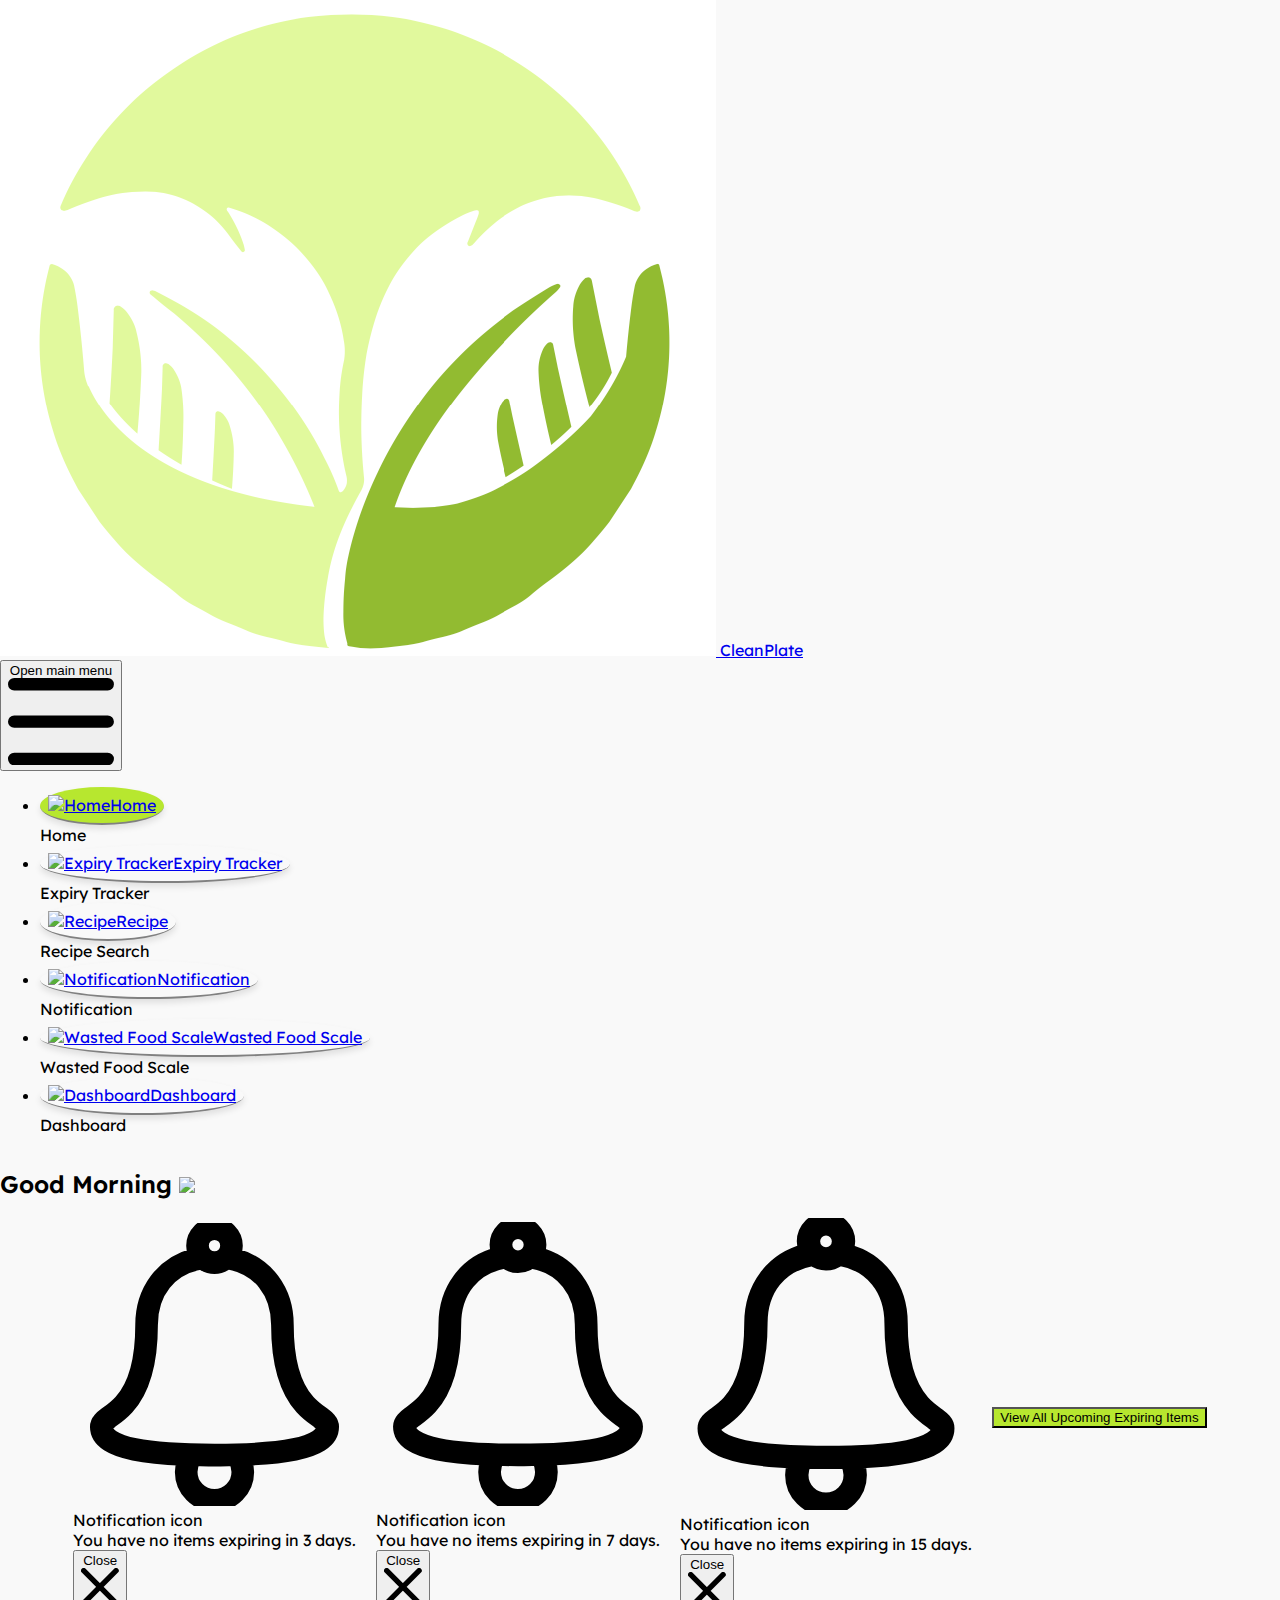
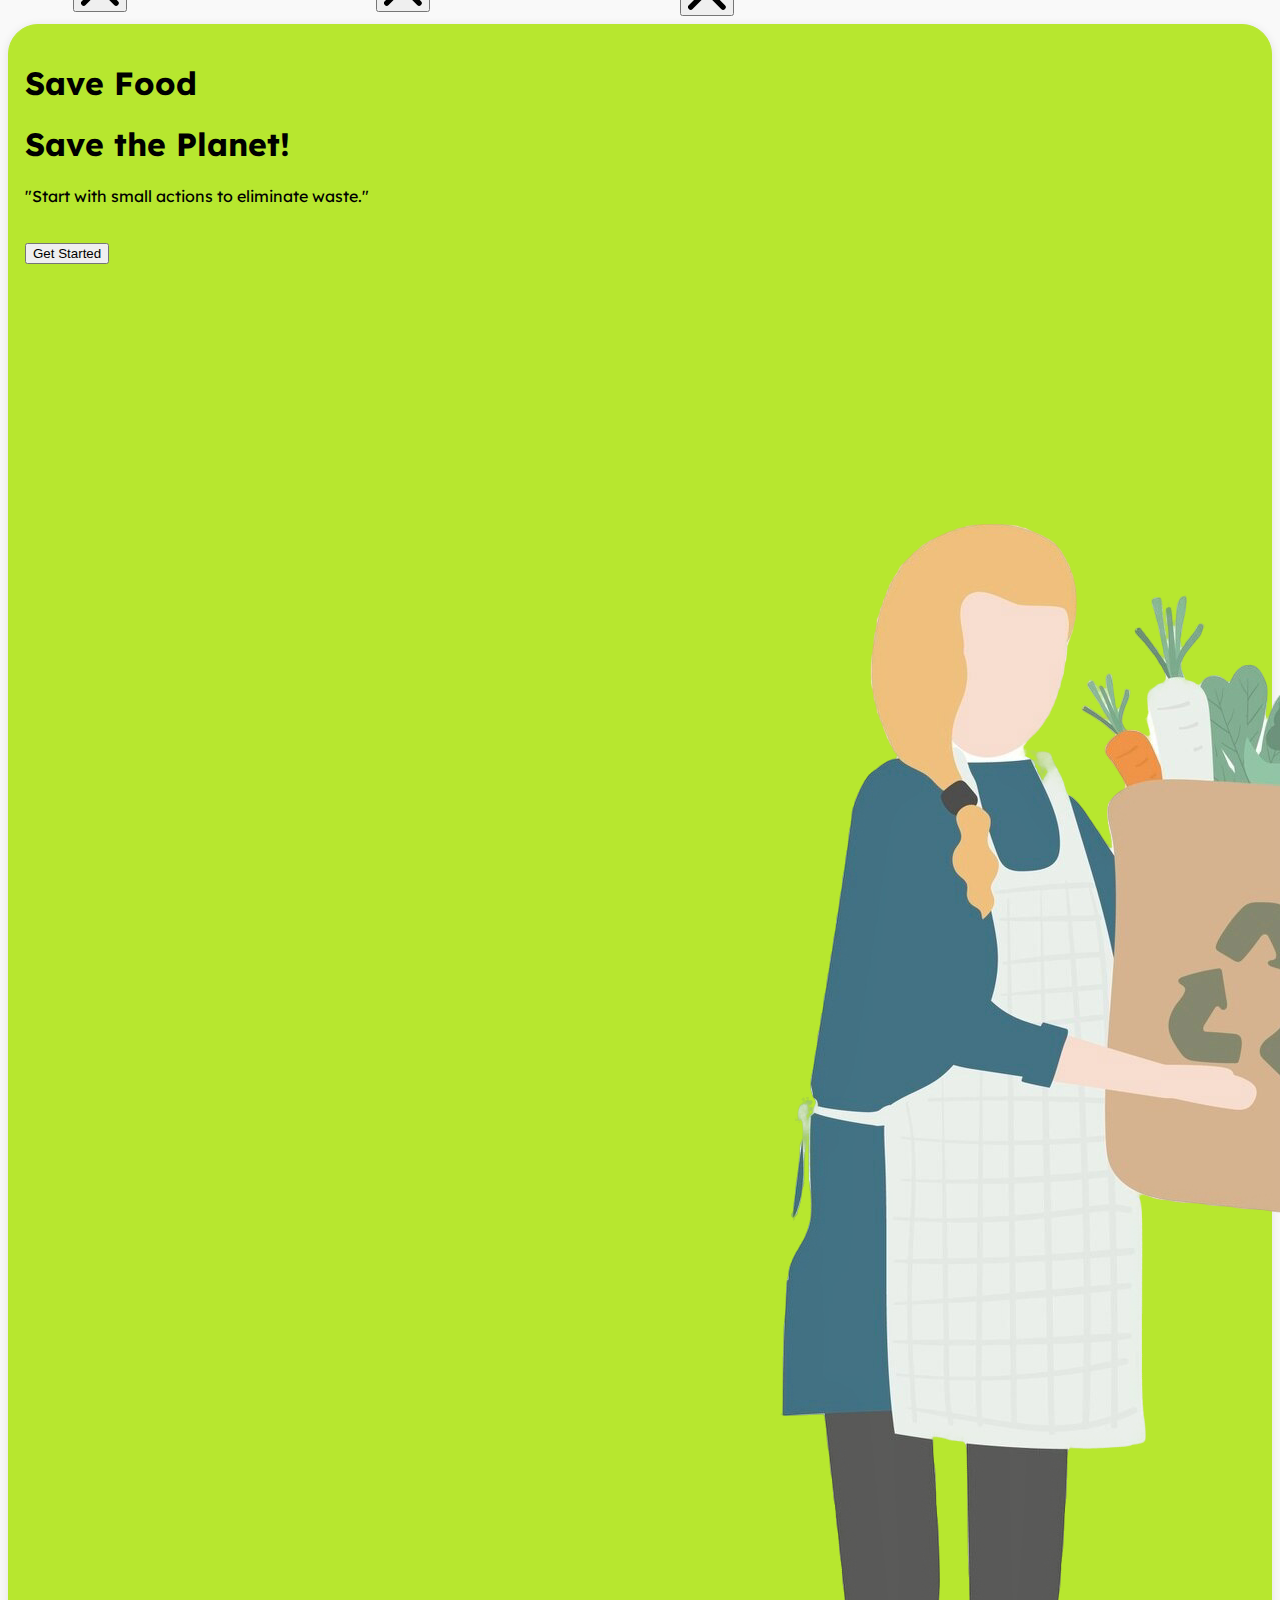
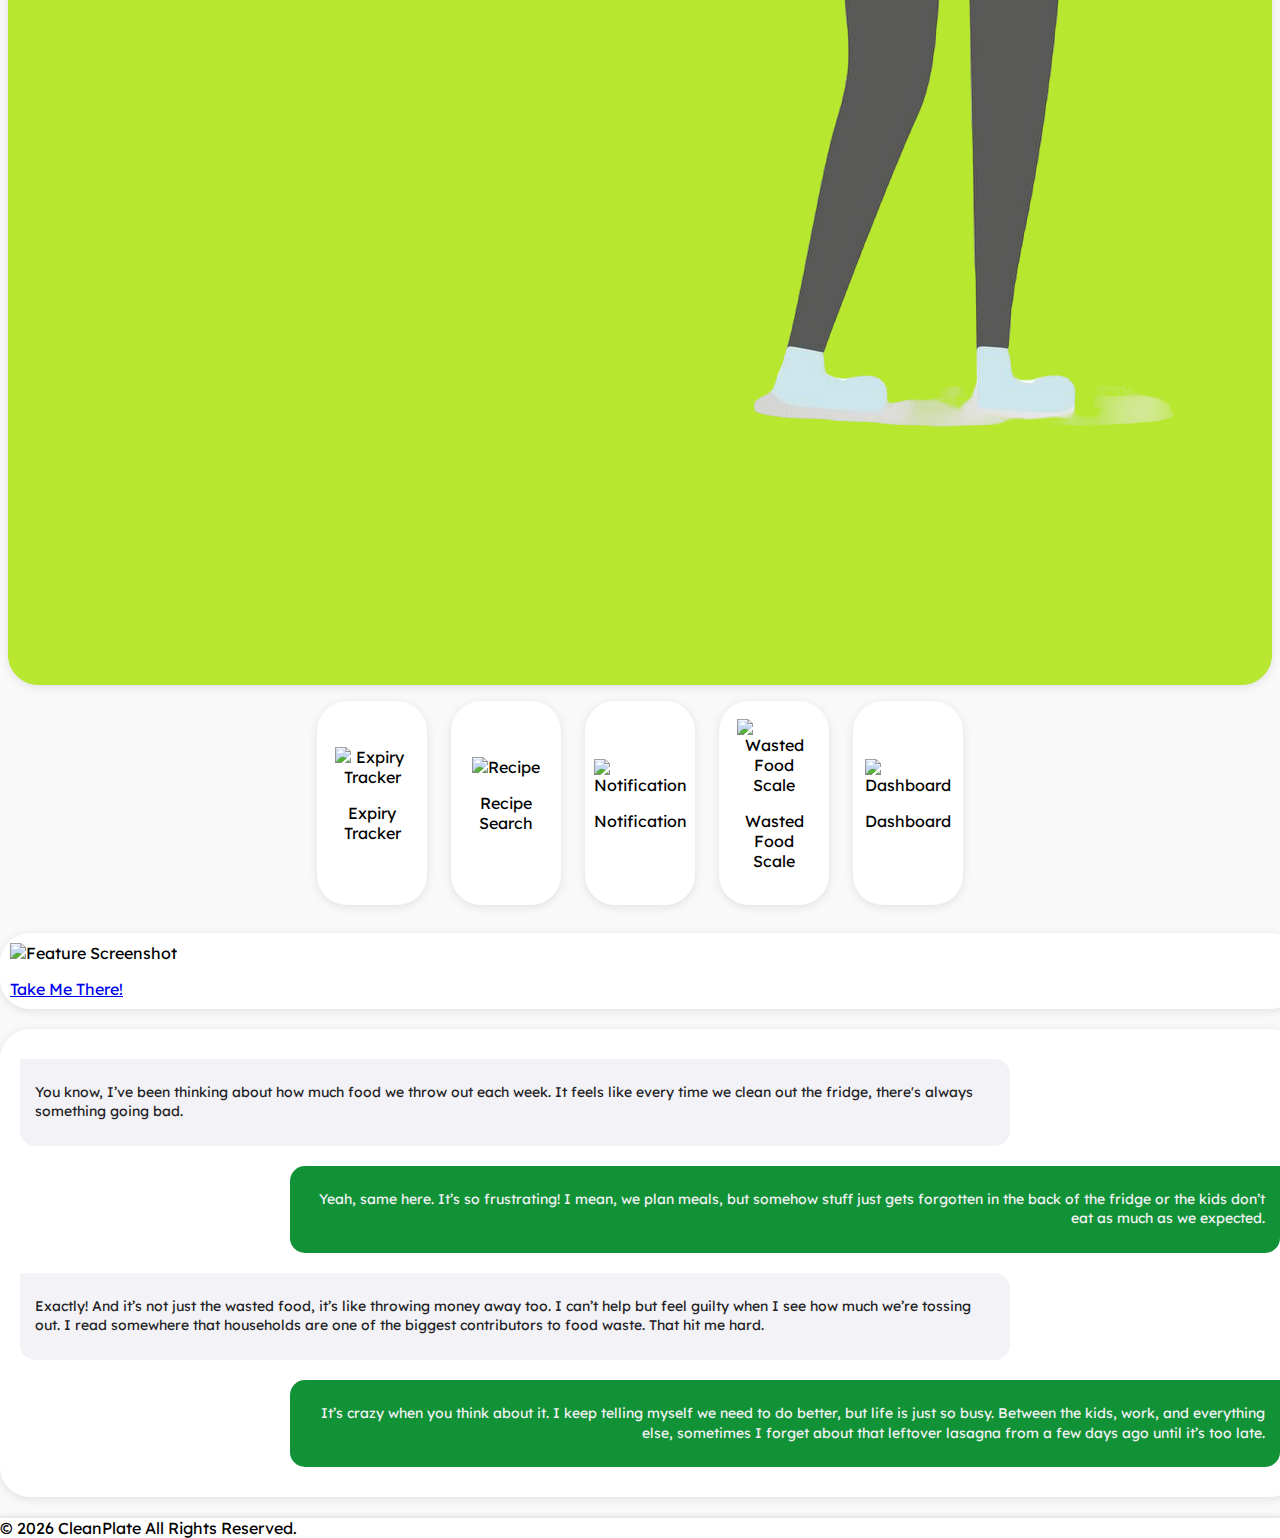
==== html/index.html @ 157cd1b8 "Initial Version for Wasted Food Scale" ====
<!DOCTYPE html>
<html lang="en">
  <head>
    <meta charset="UTF-8" />
    <meta name="viewport" content="width=device-width, initial-scale=1.0" />
    <link
      rel="apple-touch-icon"
      sizes="180x180"
      href="../favicon/apple-touch-icon.png"
    />
    <link
      rel="icon"
      type="image/png"
      sizes="32x32"
      href="../favicon/favicon-32x32.png"
    />
    <link
      rel="icon"
      type="image/png"
      sizes="16x16"
      href="../favicon/favicon-16x16.png"
    />
    <link rel="icon" type="image/x-icon" href="../favicon/favicon.ico" />
    <link
      href="https://fonts.googleapis.com/css?family=Lexend"
      rel="stylesheet"
    />
    <link
      href="https://cdn.jsdelivr.net/npm/flowbite@2.5.1/dist/flowbite.min.css"
      rel="stylesheet"
    />
    <link href="../css/styles.css" rel="stylesheet" />
    <title>Home - CleanPlate</title>
  </head>
  <body class="pt-10 sm:pt-24">
    <!-- Sticky Navigation Bar -->
    <nav
      class="bg-white fixed w-full z-20 top-0 start-0 border-b border-gray-200"
    >
      <div
        class="max-w-screen-xl flex flex-wrap items-center justify-between mx-auto p-4"
      >
        <a
          href="../html/index.html"
          class="flex items-center space-x-3 rtl:space-x-reverse"
        >
          <img src="../WEBSITE_LOGO.png" class="h-8" alt="Logo" />
          <span class="self-center text-2xl font-semibold whitespace-nowrap"
            >CleanPlate</span
          >
        </a>
        <div class="flex md:order-2 space-x-3 rtl:space-x-reverse">
          <button
            data-collapse-toggle="navbar-sticky"
            onclick="toggleMenu()"
            type="button"
            class="inline-flex items-center p-2 w-10 h-10 justify-center text-sm text-gray-500 rounded-lg md:hidden hover:bg-gray-100 focus:outline-none focus:ring-2 focus:ring-gray-200"
            aria-controls="navbar-sticky"
            aria-expanded="false"
          >
            <span class="sr-only">Open main menu</span>
            <svg
              class="w-5 h-5"
              aria-hidden="true"
              xmlns="http://www.w3.org/2000/svg"
              fill="none"
              viewBox="0 0 17 14"
            >
              <path
                stroke="currentColor"
                stroke-linecap="round"
                stroke-linejoin="round"
                stroke-width="2"
                d="M1 1h15M1 7h15M1 13h15"
              />
            </svg>
          </button>
        </div>
        <div
          class="items-center justify-between hidden w-full md:flex md:w-auto md:order-1"
          id="navbar-sticky"
        >
          <ul
            class="flex flex-col p-4 md:p-0 mt-4 font-medium border border-gray-100 rounded-lg bg-gray-50 md:space-x-8 rtl:space-x-reverse md:flex-row md:mt-0 md:border-0 md:bg-white"
          >
            <li class="relative group">
              <a
                href="../html/index.html"
                class="flex items-center space-x-2 py-2 px-3 md:p-0 nav-icon active"
              >
                <img
                  src="https://img.icons8.com/?size=100&id=73&format=png&color=000000"
                  class="w-6 h-6"
                  alt="Home"
                />
                <span class="block md:hidden text-center mt-2">Home</span>
              </a>
              <div
                class="absolute left-1/2 transform -translate-x-1/2 bottom-full mb-2 opacity-0 group-hover:opacity-100 transition-opacity bg-gray-800 text-white text-xs rounded-md py-1 px-2"
              >
                Home
              </div>
            </li>
            <li class="relative group">
              <a
                href="../html/expiry-date-tracker.html"
                class="flex items-center space-x-2 py-2 px-3 md:p-0 nav-icon"
              >
                <img
                  src="https://img.icons8.com/?size=100&id=283&format=png&color=000000"
                  class="w-6 h-6"
                  alt="Expiry Tracker"
                />
                <span class="block md:hidden text-center mt-2"
                  >Expiry Tracker</span
                >
              </a>
              <div
                class="absolute left-1/2 transform -translate-x-1/2 bottom-full mb-2 opacity-0 group-hover:opacity-100 transition-opacity bg-gray-800 text-white text-xs rounded-md py-1 px-2"
              >
                Expiry Tracker
              </div>
            </li>
            <li class="relative group">
              <a
                href="../html/recipe.html"
                class="flex items-center space-x-2 py-2 px-3 md:p-0 nav-icon"
              >
                <img
                  src="https://img.icons8.com/?size=100&id=idEQE7TsG0NA&format=png&color=000000"
                  class="w-6 h-6"
                  alt="Recipe"
                />
                <span class="block md:hidden text-center mt-2">Recipe</span>
              </a>
              <div
                class="absolute left-1/2 transform -translate-x-1/2 bottom-full mb-2 opacity-0 group-hover:opacity-100 transition-opacity bg-gray-800 text-white text-xs rounded-md py-1 px-2"
              >
                Recipe Search
              </div>
            </li>
            <li class="relative group">
              <a
                href="../html/notification.html"
                class="flex items-center space-x-2 py-2 px-3 md:p-0 nav-icon"
              >
                <img
                  src="https://img.icons8.com/?size=100&id=23&format=png&color=000000"
                  class="w-6 h-6"
                  alt="Notification"
                />
                <span class="block md:hidden text-center mt-2"
                  >Notification</span
                >
              </a>
              <div
                class="absolute left-1/2 transform -translate-x-1/2 bottom-full mb-2 opacity-0 group-hover:opacity-100 transition-opacity bg-gray-800 text-white text-xs rounded-md py-1 px-2"
              >
                Notification
              </div>
            </li>
            <li class="relative group">
              <a
                href="../html/wasted-food-scale.html"
                class="flex items-center space-x-2 py-2 px-3 md:p-0 nav-icon"
              >
                <img
                  src="https://img.icons8.com/?size=100w&id=XxG3TLBUs4k5&format=png&color=000000"
                  class="w-6 h-6"
                  alt="Wasted Food Scale"
                />
                <span class="block md:hidden text-center mt-2"
                  >Wasted Food Scale</span
                >
              </a>
              <div
                class="absolute left-1/2 transform -translate-x-1/2 bottom-full mb-2 opacity-0 group-hover:opacity-100 transition-opacity bg-gray-800 text-white text-xs rounded-md py-1 px-2"
              >
                Wasted Food Scale
              </div>
            </li>
            <li class="relative group">
              <a
                href="../html/dashboard.html"
                class="flex items-center space-x-2 py-2 px-3 md:p-0 nav-icon"
              >
                <img
                  src="https://img.icons8.com/?size=100&id=6rfR2m3WUfBr&format=png&color=000000"
                  class="w-6 h-6"
                  alt="Dashboard"
                />
                <span class="block md:hidden text-center mt-2">Dashboard</span>
              </a>
              <div
                class="absolute left-1/2 transform -translate-x-1/2 bottom-full mb-2 opacity-0 group-hover:opacity-100 transition-opacity bg-gray-800 text-white text-xs rounded-md py-1 px-2"
              >
                Dashboard
              </div>
            </li>
          </ul>
        </div>
      </div>
    </nav>

    <main class="container mx-auto mt-2 px-4 sm:px-8 flex-grow">
      <div
        id="greeting-container"
        class="mx-auto mt-10 sm:mt-16 sm:px-8 flex items-center space-x-2"
      >
        <div id="greeting" class="page-label text-xl font-bold"></div>
      </div>

      <div class="mx-auto sm:mt-16 sm:px-8">
        <div class="grid grid-cols-1 md:grid-cols-3">
          <!-- Notification + Wasted Food Scale-->
          <div class="col-span-1 mt-2 md:order-2 order-1">
            <div class="card-container mt-2">
              <!-- Day 3 Notification-->
              <div
                id="day3Notification"
                class="flex items-center w-full max-w-xs p-5 text-gray-500 bg-white rounded-lg shadow"
                role="alert"
              >
                <div
                  class="inline-flex items-center justify-center flex-shrink-0 w-10 h-10 text-green-500 bg-green-100 rounded-lg"
                >
                  <svg
                    xmlns="http://www.w3.org/2000/svg"
                    class="w-4 h-4"
                    viewBox="0 0 50 50"
                  >
                    <path
                      stroke="currentColor"
                      stroke-linecap="round"
                      stroke-linejoin="round"
                      stroke-width="2"
                      d="M 25 0 C 22.800781 0 21 1.800781 21 4 C 21 4.515625 21.101563 5.015625 21.28125 5.46875 C 15.65625 6.929688 12 11.816406 12 18 C 12 25.832031 10.078125 29.398438 8.25 31.40625 C 7.335938 32.410156 6.433594 33.019531 5.65625 33.59375 C 5.265625 33.878906 4.910156 34.164063 4.59375 34.53125 C 4.277344 34.898438 4 35.421875 4 36 C 4 37.375 4.84375 38.542969 6.03125 39.3125 C 7.21875 40.082031 8.777344 40.578125 10.65625 40.96875 C 13.09375 41.472656 16.101563 41.738281 19.40625 41.875 C 19.15625 42.539063 19 43.253906 19 44 C 19 47.300781 21.699219 50 25 50 C 28.300781 50 31 47.300781 31 44 C 31 43.25 30.847656 42.535156 30.59375 41.875 C 33.898438 41.738281 36.90625 41.472656 39.34375 40.96875 C 41.222656 40.578125 42.78125 40.082031 43.96875 39.3125 C 45.15625 38.542969 46 37.375 46 36 C 46 35.421875 45.722656 34.898438 45.40625 34.53125 C 45.089844 34.164063 44.734375 33.878906 44.34375 33.59375 C 43.566406 33.019531 42.664063 32.410156 41.75 31.40625 C 39.921875 29.398438 38 25.832031 38 18 C 38 11.820313 34.335938 6.9375 28.71875 5.46875 C 28.898438 5.015625 29 4.515625 29 4 C 29 1.800781 27.199219 0 25 0 Z M 25 2 C 26.117188 2 27 2.882813 27 4 C 27 5.117188 26.117188 6 25 6 C 23.882813 6 23 5.117188 23 4 C 23 2.882813 23.882813 2 25 2 Z M 27.34375 7.1875 C 32.675781 8.136719 36 12.257813 36 18 C 36 26.167969 38.078125 30.363281 40.25 32.75 C 41.335938 33.941406 42.433594 34.6875 43.15625 35.21875 C 43.515625 35.484375 43.785156 35.707031 43.90625 35.84375 C 44.027344 35.980469 44 35.96875 44 36 C 44 36.625 43.710938 37.082031 42.875 37.625 C 42.039063 38.167969 40.679688 38.671875 38.9375 39.03125 C 35.453125 39.753906 30.492188 40 25 40 C 19.507813 40 14.546875 39.753906 11.0625 39.03125 C 9.320313 38.671875 7.960938 38.167969 7.125 37.625 C 6.289063 37.082031 6 36.625 6 36 C 6 35.96875 5.972656 35.980469 6.09375 35.84375 C 6.214844 35.707031 6.484375 35.484375 6.84375 35.21875 C 7.566406 34.6875 8.664063 33.941406 9.75 32.75 C 11.921875 30.363281 14 26.167969 14 18 C 14 12.261719 17.328125 8.171875 22.65625 7.21875 C 23.320313 7.707031 24.121094 8 25 8 C 25.886719 8 26.679688 7.683594 27.34375 7.1875 Z M 21.5625 41.9375 C 22.683594 41.960938 23.824219 42 25 42 C 26.175781 42 27.316406 41.960938 28.4375 41.9375 C 28.792969 42.539063 29 43.25 29 44 C 29 46.222656 27.222656 48 25 48 C 22.777344 48 21 46.222656 21 44 C 21 43.242188 21.199219 42.539063 21.5625 41.9375 Z"
                    ></path>
                  </svg>
                  <span class="sr-only">Notification icon</span>
                </div>
                <div class="ms-3 text-sm font-normal" id="day3message"></div>
                <button
                  type="button"
                  class="ms-auto -mx-1.5 -my-1.5 bg-white text-gray-400 hover:text-gray-900 rounded-lg focus:ring-2 focus:ring-gray-300 p-1.5 hover:bg-gray-100 inline-flex items-center justify-center h-8 w-8"
                  data-dismiss-target="#day3Notification"
                  aria-label="Close"
                >
                  <span class="sr-only">Close</span>
                  <svg
                    class="w-3 h-3"
                    aria-hidden="true"
                    xmlns="http://www.w3.org/2000/svg"
                    fill="none"
                    viewBox="0 0 14 14"
                  >
                    <path
                      stroke="currentColor"
                      stroke-linecap="round"
                      stroke-linejoin="round"
                      stroke-width="2"
                      d="m1 1 6 6m0 0 6 6M7 7l6-6M7 7l-6 6"
                    />
                  </svg>
                </button>
              </div>

              <!-- Day 7 Notification-->
              <div
                id="day7Notification"
                class="flex items-center w-full max-w-xs p-5 text-gray-500 bg-white rounded-lg shadow"
                role="alert"
              >
                <div
                  class="inline-flex items-center justify-center flex-shrink-0 w-10 h-10 text-green-500 bg-green-100 rounded-lg"
                >
                  <svg
                    xmlns="http://www.w3.org/2000/svg"
                    class="w-4 h-4"
                    viewBox="0 0 50 50"
                  >
                    <path
                      stroke="currentColor"
                      stroke-linecap="round"
                      stroke-linejoin="round"
                      stroke-width="2"
                      d="M 25 0 C 22.800781 0 21 1.800781 21 4 C 21 4.515625 21.101563 5.015625 21.28125 5.46875 C 15.65625 6.929688 12 11.816406 12 18 C 12 25.832031 10.078125 29.398438 8.25 31.40625 C 7.335938 32.410156 6.433594 33.019531 5.65625 33.59375 C 5.265625 33.878906 4.910156 34.164063 4.59375 34.53125 C 4.277344 34.898438 4 35.421875 4 36 C 4 37.375 4.84375 38.542969 6.03125 39.3125 C 7.21875 40.082031 8.777344 40.578125 10.65625 40.96875 C 13.09375 41.472656 16.101563 41.738281 19.40625 41.875 C 19.15625 42.539063 19 43.253906 19 44 C 19 47.300781 21.699219 50 25 50 C 28.300781 50 31 47.300781 31 44 C 31 43.25 30.847656 42.535156 30.59375 41.875 C 33.898438 41.738281 36.90625 41.472656 39.34375 40.96875 C 41.222656 40.578125 42.78125 40.082031 43.96875 39.3125 C 45.15625 38.542969 46 37.375 46 36 C 46 35.421875 45.722656 34.898438 45.40625 34.53125 C 45.089844 34.164063 44.734375 33.878906 44.34375 33.59375 C 43.566406 33.019531 42.664063 32.410156 41.75 31.40625 C 39.921875 29.398438 38 25.832031 38 18 C 38 11.820313 34.335938 6.9375 28.71875 5.46875 C 28.898438 5.015625 29 4.515625 29 4 C 29 1.800781 27.199219 0 25 0 Z M 25 2 C 26.117188 2 27 2.882813 27 4 C 27 5.117188 26.117188 6 25 6 C 23.882813 6 23 5.117188 23 4 C 23 2.882813 23.882813 2 25 2 Z M 27.34375 7.1875 C 32.675781 8.136719 36 12.257813 36 18 C 36 26.167969 38.078125 30.363281 40.25 32.75 C 41.335938 33.941406 42.433594 34.6875 43.15625 35.21875 C 43.515625 35.484375 43.785156 35.707031 43.90625 35.84375 C 44.027344 35.980469 44 35.96875 44 36 C 44 36.625 43.710938 37.082031 42.875 37.625 C 42.039063 38.167969 40.679688 38.671875 38.9375 39.03125 C 35.453125 39.753906 30.492188 40 25 40 C 19.507813 40 14.546875 39.753906 11.0625 39.03125 C 9.320313 38.671875 7.960938 38.167969 7.125 37.625 C 6.289063 37.082031 6 36.625 6 36 C 6 35.96875 5.972656 35.980469 6.09375 35.84375 C 6.214844 35.707031 6.484375 35.484375 6.84375 35.21875 C 7.566406 34.6875 8.664063 33.941406 9.75 32.75 C 11.921875 30.363281 14 26.167969 14 18 C 14 12.261719 17.328125 8.171875 22.65625 7.21875 C 23.320313 7.707031 24.121094 8 25 8 C 25.886719 8 26.679688 7.683594 27.34375 7.1875 Z M 21.5625 41.9375 C 22.683594 41.960938 23.824219 42 25 42 C 26.175781 42 27.316406 41.960938 28.4375 41.9375 C 28.792969 42.539063 29 43.25 29 44 C 29 46.222656 27.222656 48 25 48 C 22.777344 48 21 46.222656 21 44 C 21 43.242188 21.199219 42.539063 21.5625 41.9375 Z"
                    ></path>
                  </svg>
                  <span class="sr-only">Notification icon</span>
                </div>
                <div class="ms-3 text-sm font-normal" id="day7message"></div>
                <button
                  type="button"
                  class="ms-auto -mx-1.5 -my-1.5 bg-white text-gray-400 hover:text-gray-900 rounded-lg focus:ring-2 focus:ring-gray-300 p-1.5 hover:bg-gray-100 inline-flex items-center justify-center h-8 w-8"
                  data-dismiss-target="#day7Notification"
                  aria-label="Close"
                >
                  <span class="sr-only">Close</span>
                  <svg
                    class="w-3 h-3"
                    aria-hidden="true"
                    xmlns="http://www.w3.org/2000/svg"
                    fill="none"
                    viewBox="0 0 14 14"
                  >
                    <path
                      stroke="currentColor"
                      stroke-linecap="round"
                      stroke-linejoin="round"
                      stroke-width="2"
                      d="m1 1 6 6m0 0 6 6M7 7l6-6M7 7l-6 6"
                    />
                  </svg>
                </button>
              </div>

              <!-- Day 15 Notification-->
              <div
                id="day15Notification"
                class="flex items-center w-full max-w-xs p-5 text-gray-500 bg-white rounded-lg shadow"
                role="alert"
              >
                <div
                  class="inline-flex items-center justify-center flex-shrink-0 w-10 h-10 text-green-500 bg-green-100 rounded-lg"
                >
                  <svg
                    xmlns="http://www.w3.org/2000/svg"
                    class="w-4 h-4"
                    viewBox="0 0 50 50"
                  >
                    <path
                      stroke="currentColor"
                      stroke-linecap="round"
                      stroke-linejoin="round"
                      stroke-width="2"
                      d="M 25 0 C 22.800781 0 21 1.800781 21 4 C 21 4.515625 21.101563 5.015625 21.28125 5.46875 C 15.65625 6.929688 12 11.816406 12 18 C 12 25.832031 10.078125 29.398438 8.25 31.40625 C 7.335938 32.410156 6.433594 33.019531 5.65625 33.59375 C 5.265625 33.878906 4.910156 34.164063 4.59375 34.53125 C 4.277344 34.898438 4 35.421875 4 36 C 4 37.375 4.84375 38.542969 6.03125 39.3125 C 7.21875 40.082031 8.777344 40.578125 10.65625 40.96875 C 13.09375 41.472656 16.101563 41.738281 19.40625 41.875 C 19.15625 42.539063 19 43.253906 19 44 C 19 47.300781 21.699219 50 25 50 C 28.300781 50 31 47.300781 31 44 C 31 43.25 30.847656 42.535156 30.59375 41.875 C 33.898438 41.738281 36.90625 41.472656 39.34375 40.96875 C 41.222656 40.578125 42.78125 40.082031 43.96875 39.3125 C 45.15625 38.542969 46 37.375 46 36 C 46 35.421875 45.722656 34.898438 45.40625 34.53125 C 45.089844 34.164063 44.734375 33.878906 44.34375 33.59375 C 43.566406 33.019531 42.664063 32.410156 41.75 31.40625 C 39.921875 29.398438 38 25.832031 38 18 C 38 11.820313 34.335938 6.9375 28.71875 5.46875 C 28.898438 5.015625 29 4.515625 29 4 C 29 1.800781 27.199219 0 25 0 Z M 25 2 C 26.117188 2 27 2.882813 27 4 C 27 5.117188 26.117188 6 25 6 C 23.882813 6 23 5.117188 23 4 C 23 2.882813 23.882813 2 25 2 Z M 27.34375 7.1875 C 32.675781 8.136719 36 12.257813 36 18 C 36 26.167969 38.078125 30.363281 40.25 32.75 C 41.335938 33.941406 42.433594 34.6875 43.15625 35.21875 C 43.515625 35.484375 43.785156 35.707031 43.90625 35.84375 C 44.027344 35.980469 44 35.96875 44 36 C 44 36.625 43.710938 37.082031 42.875 37.625 C 42.039063 38.167969 40.679688 38.671875 38.9375 39.03125 C 35.453125 39.753906 30.492188 40 25 40 C 19.507813 40 14.546875 39.753906 11.0625 39.03125 C 9.320313 38.671875 7.960938 38.167969 7.125 37.625 C 6.289063 37.082031 6 36.625 6 36 C 6 35.96875 5.972656 35.980469 6.09375 35.84375 C 6.214844 35.707031 6.484375 35.484375 6.84375 35.21875 C 7.566406 34.6875 8.664063 33.941406 9.75 32.75 C 11.921875 30.363281 14 26.167969 14 18 C 14 12.261719 17.328125 8.171875 22.65625 7.21875 C 23.320313 7.707031 24.121094 8 25 8 C 25.886719 8 26.679688 7.683594 27.34375 7.1875 Z M 21.5625 41.9375 C 22.683594 41.960938 23.824219 42 25 42 C 26.175781 42 27.316406 41.960938 28.4375 41.9375 C 28.792969 42.539063 29 43.25 29 44 C 29 46.222656 27.222656 48 25 48 C 22.777344 48 21 46.222656 21 44 C 21 43.242188 21.199219 42.539063 21.5625 41.9375 Z"
                    ></path>
                  </svg>
                  <span class="sr-only">Notification icon</span>
                </div>
                <div class="ms-3 text-sm font-normal" id="day15message"></div>
                <button
                  type="button"
                  class="ms-auto -mx-1.5 -my-1.5 bg-white text-gray-400 hover:text-gray-900 rounded-lg focus:ring-2 focus:ring-gray-300 p-1.5 hover:bg-gray-100 inline-flex items-center justify-center h-8 w-8"
                  data-dismiss-target="#day15Notification"
                  aria-label="Close"
                >
                  <span class="sr-only">Close</span>
                  <svg
                    class="w-3 h-3"
                    aria-hidden="true"
                    xmlns="http://www.w3.org/2000/svg"
                    fill="none"
                    viewBox="0 0 14 14"
                  >
                    <path
                      stroke="currentColor"
                      stroke-linecap="round"
                      stroke-linejoin="round"
                      stroke-width="2"
                      d="m1 1 6 6m0 0 6 6M7 7l6-6M7 7l-6 6"
                    />
                  </svg>
                </button>
              </div>

              <!-- Link to Notification -->
              <button
                id="notification-link"
                class="w-full lg:w-auto px-4 py-2 rounded-full border border-gray-300 text-sm font-medium mt-5"
                onclick="window.location.href='../html/notification.html'"
              >
                View All Upcoming Expiring Items
              </button>

              <!-- Wasted Food Scale -->
              <!-- <div id="wastedFoodScale" class="squareCard">
                wasted food scale
              </div> -->
            </div>
          </div>

          <!-- Banner + Features + Dialogs -->
          <div
            class="col-span-2 mt-2 flex flex-col items-center md:order-1 order-2"
          >
            <!-- Banner -->
            <div class="info-card w-full flex items-center justify-between">
              <div class="text-2xl font-bold p-5" style="width: 60%">
                <h1>Save Food</h1>
                <h1>Save the Planet!</h1>
                <p class="text-sm font-normal mt-2">
                  "Start with small actions to eliminate waste."
                </p>
                <br />
                <button
                  id="get-started"
                  class="text-gray-900 bg-white font-medium rounded-full text-lg px-5 py-2.5"
                  onclick="window.location.href='../html/dashboard.html'"
                >
                  Get Started
                </button>
              </div>
              <div style="width: 40%">
                <img
                  src="../static/illustration-human-avatar-with-environment.png"
                  alt="Banner"
                  class="max-w-full h-auto"
                />
              </div>
            </div>

            <!-- Features -->
            <div id="feature-list" class="w-full food-container">
              <!-- Expiry Tracker -->
              <div class="feature-card" data-feature="expiry-tracker">
                <div class="p-5">
                  <img
                    src="https://img.icons8.com/?size=100&id=283&format=png&color=000000"
                    class="w-6 h-6"
                    alt="Expiry Tracker"
                  />
                  <p class="text-sm mt-2">Expiry Tracker</p>
                </div>
              </div>

              <!-- Recipe Search -->
              <div class="feature-card" data-feature="recipe-search">
                <div class="p-5">
                  <img
                    src="https://img.icons8.com/?size=100&id=idEQE7TsG0NA&format=png&color=000000"
                    class="w-6 h-6"
                    alt="Recipe"
                  />
                  <p class="text-sm mt-2">Recipe Search</p>
                </div>
              </div>

              <!-- Notification -->
              <div class="feature-card" data-feature="notification">
                <div class="p-5">
                  <img
                    src="https://img.icons8.com/?size=100&id=23&format=png&color=000000"
                    class="w-6 h-6"
                    alt="Notification"
                  />
                  <p class="text-sm mt-2">Notification</p>
                </div>
              </div>

              <!-- Wasted Food Scale -->
              <div class="feature-card" data-feature="wastedFoodScale">
                <div class="p-5">
                  <img
                    src="https://img.icons8.com/?size=100w&id=XxG3TLBUs4k5&format=png&color=000000"
                    class="w-6 h-6"
                    alt="Wasted Food Scale"
                  />
                  <p class="text-sm mt-2">Wasted Food Scale</p>
                </div>
              </div>

              <!-- Dashboard -->
              <div class="feature-card" data-feature="dashboard">
                <div class="p-5">
                  <img
                    src="https://img.icons8.com/?size=100&id=6rfR2m3WUfBr&format=png&color=000000"
                    class="w-6 h-6"
                    alt="Dashboard"
                  />
                  <p class="text-sm mt-2">Dashboard</p>
                </div>
              </div>

              <!-- Shopping List -->
              <!-- <a href="" class="feature-card">
                  <div class="p-5">
                    <p class="text-sm mt-2">Shopping List</p>
                  </div>
                </a> -->
            </div>

            <!-- Feature Info Box -->
            <div
              id="feature-info-box"
              class="w-full p-5 mt-5 chat-container hidden"
            >
              <div class="flex flex-col lg:flex-row p-5">
                <div class="w-full lg:w-1/2 mb-4 lg:mb-0 md:order-2 order-1">
                  <img
                    id="feature-screenshot"
                    src=""
                    alt="Feature Screenshot"
                    class="w-full h-auto rounded-lg"
                  />
                </div>
                <div class="w-full lg:w-1/2 md:order-1 order-2">
                  <div class="text-center p-2 mb-5">
                    <p
                      id="feature-title"
                      class="sm:text-lg mb-4 text-xl font-bold text-gray-900 text-left"
                    ></p>
                    <ul
                      id="feature-description"
                      class="list-disc list-inside text-left space-y-2 text-sm"
                    ></ul>
                  </div>
                  <a
                    id="feature-link"
                    href="#"
                    class="w-full lg:w-auto px-4 py-2 rounded-full border border-gray-300 text-sm font-medium button"
                    >Take Me There!</a
                  >
                </div>
              </div>
            </div>

            <!-- Dialogs -->
            <div class="chat-container">
              <div class="chat-bubble user1">
                <p>
                  You know, I’ve been thinking about how much food we throw out
                  each week. It feels like every time we clean out the fridge,
                  there's always something going bad.
                </p>
              </div>

              <div class="chat-bubble user2">
                <p>
                  Yeah, same here. It’s so frustrating! I mean, we plan meals,
                  but somehow stuff just gets forgotten in the back of the
                  fridge or the kids don’t eat as much as we expected.
                </p>
              </div>

              <div class="chat-bubble user1">
                <p>
                  Exactly! And it’s not just the wasted food, it’s like throwing
                  money away too. I can’t help but feel guilty when I see how
                  much we’re tossing out. I read somewhere that households are
                  one of the biggest contributors to food waste. That hit me
                  hard.
                </p>
              </div>

              <div class="chat-bubble user2">
                <p>
                  It’s crazy when you think about it. I keep telling myself we
                  need to do better, but life is just so busy. Between the kids,
                  work, and everything else, sometimes I forget about that
                  leftover lasagna from a few days ago until it’s too late.
                </p>
              </div>
            </div>
          </div>
        </div>
      </div>
    </main>

    <footer
      class="left-0 z-20 w-full p-4 bg-white border-t border-gray-200 shadow md:flex md:items-center md:justify-between"
    >
      <span class="text-sm text-gray-500 sm:text-center">
        &copy; <span id="current-year"></span> CleanPlate All Rights Reserved.
      </span>
    </footer>

    <script>
      document.getElementById("current-year").textContent =
        new Date().getFullYear();
    </script>

    <!-- Script for importing Flowbite CSS -->
    <script src="https://cdn.jsdelivr.net/npm/flowbite@2.5.1/dist/flowbite.min.js"></script>
    <script src="../js/index.js"></script>
  </body>
</html>
---- css/styles.css ----
/* Global Styles */
body {
  background: #f9f9f9;
  font-family: "Lexend", Arial, Helvetica, sans-serif;
  font-style: normal;
  min-height: 100vh;
}

html,
body {
  height: 100%;
  margin: 0;
  padding: 0;
  display: flex;
  flex-direction: column;
}

main {
  flex-grow: 1;
}

footer {
  background-color: white;
  border-top: 1px solid #e5e7eb;
  box-shadow: 0 -1px 4px rgba(0, 0, 0, 0.1);
}

/* Navigation Icon */
.nav-icon {
  padding: 0.5rem;
  background-color: #f9f9f9;
  border-radius: 50%;
  box-shadow: 0 4px 6px rgba(0, 0, 0, 0.1);
  border-bottom: 2px solid gray;
  cursor: pointer;
  display: inline-flex;
  align-items: center;
  justify-content: center;
  transition: background-color 0.3s ease;
}

.nav-icon:hover,
.nav-icon.active {
  background-color: #b7e72f;
}

@media (max-width: 1024px) {
  .nav-icon {
    background-color: transparent;
    box-shadow: none;
    border-radius: 0;
    padding: 0.5rem 0;
  }

  .nav-icon:hover,
  .nav-icon.active {
    background-color: transparent;
  }
}

/* Page Label */
.page-label {
  font-weight: 600;
  font-size: 24px;
  line-height: 35px;
}

/* Card Styles */
.card,
.food-list-card,
.ingredient-card,
.feature-card {
  border-radius: 30px;
  background: #ffffff;
  box-shadow: 0px 2px 10px rgba(0, 0, 0, 0.1);
  transition: background 0.3s ease;
  box-sizing: border-box;
  margin: 8px;
  padding: 16px;
  text-align: center;
  overflow: hidden;
  flex: 0 0 auto;
  border: 2px solid transparent;
}

.info-card {
  border-radius: 30px;
  background: #b7e72f;
  box-shadow: 0px 2px 10px rgba(0, 0, 0, 0.1);
  transition: background 0.3s ease;
  border: 1px solid #b7e72f;
  margin: 8px;
  padding: 16px;
}

.card {
  width: 240px;
  min-height: 300px;
}

.food-list-card {
  width: 180px;
  min-height: 240px;
}

.ingredient-card,
.feature-card {
  width: 110px;
  min-height: 140px;
  display: flex;
  flex-direction: column;
  align-items: center;
  justify-content: center;
  position: relative;
}

.feature-card {
  cursor: pointer;
}

.card:hover,
.food-list-card:hover,
.ingredient-card:hover {
  border: 2px solid #b7e72f;
  box-shadow: 0px 2px 10px rgba(0, 0, 0, 0.1);
}

.ingredient-card.selected,
.feature-card:hover {
  background-color: #b7e72f;
  box-shadow: 0px 2px 10px rgba(0, 0, 0, 0.1);
}

.image-container {
  display: flex;
  justify-content: center;
  overflow: hidden;
}

.image-container img {
  max-height: 200px;
  height: auto;
  width: auto;
}

.food-list-card .image-container img {
  max-height: 150px;
  height: 50px;
  width: 50px;
}

/* Ingredient Card Elements */
.ingredient-card .p-5,
.feature-card .p-5 {
  display: flex;
  flex-direction: column;
  align-items: center;
  justify-content: center;
  text-align: center;
}

.ingredient-card img {
  width: 30px;
  height: 30px;
}

.ingredient-btn img {
  width: 24px;
  height: 24px;
}

/* Food Container */
.food-container {
  display: flex;
  flex-wrap: wrap;
  gap: 8px;
  justify-content: center;
}

/* Reminder */
.reminder {
  background: rgba(227, 3, 3, 0.06);
  color: #fb8080;
  border-radius: 30px;
  padding: 10px;
}

/* Category Label */
.category-label {
  background: rgba(152, 227, 3, 0.152);
  color: #212124;
  border-radius: 30px;
  padding: 10px;
}

/* Text Styles */
.text {
  font-weight: 500;
  font-size: 18px;
  line-height: 22px;
  color: #322c2c;
}

.sub-text {
  font-weight: 400;
  font-size: 16px;
  line-height: 20px;
  color: #858585;
}

/* Expiry Date Tracker */
.input {
  background: #fdfdfd;
  border-radius: 30px;
  align-items: center;
  justify-content: center;
  width: 100%;
  max-width: 400px;
}

.input-box {
  padding: 1rem;
  box-shadow: 0px 2px 10px rgba(0, 0, 0, 0.1);
  border: none;
  cursor: pointer;
  display: inline-flex;
  align-items: center;
  justify-content: center;
  transition: background-color 0.3s ease;
  width: 100%;
  max-width: 150px;
  height: 150px;
  background: #d9d9d93d;
  border-radius: 10px;
}

.food-item {
  background: #e1f99c;
  border-radius: 30px;
  align-items: center;
  justify-content: center;
  width: 100%;
  max-width: 400px;
}

.identified-box {
  background: #cdea78;
  padding: 1rem;
  border-radius: 50%;
  box-shadow: 0px 2px 10px rgba(0, 0, 0, 0.1);
  border: none;
  cursor: pointer;
  display: inline-flex;
  align-items: center;
  justify-content: center;
  transition: background-color 0.3s ease;
}

/* Shelf Label */
.shelf-label {
  padding: 0.5rem;
  background: #b7e72fba;
  border-radius: 30px;
  width: 50%;
  align-items: center;
  justify-content: center;
}

/* Ingredient Button */
.ingredient {
  padding: 0.5rem;
  background-color: #f9f9f9;
  border-radius: 50%;
  box-shadow: 0px 2px 10px rgba(0, 0, 0, 0.1);
  border-bottom: 2px solid gray;
  cursor: pointer;
  display: inline-flex;
  align-items: center;
  justify-content: center;
  transition: background-color 0.3s ease;
}

.ingredient:hover,
.search-btn:hover,
.pageBtn:hover,
.ingredient:active,
#scanBarcodeBtn.selected,
#uploadReceiptBtn.selected,
#uploadBarcodeBtn.selected,
#cardViewBtn.selected,
#tableViewBtn.selected,
.pageBtn.selected,
#todayButton:hover,
#dailyViewBtn.selected,
#weeklyViewBtn.selected,
#monthlyViewBtn.selected,
#prevBtn:hover,
#nextBtn:hover,
#today.selected,
#day3btn.selected,
#day15btn.selected,
.button:hover,
.button404:hover,
#foodRecognitionBtn.selected,
#notification-link,
.feature-card.selected {
  background-color: #b7e72f;
}

#monthlyViewBtn:hover,
#weeklyViewBtn:hover,
#dailyViewBtn:hover,
#today:hover,
#day3btn:hover,
#day15btn:hover {
  border: 1px solid #b7e72f;
}

#get-started:hover {
  background: #e1f99c;
}

#notification-link:hover {
  background: white;
  border: 1px solid #b7e72f;
}

/* Upload / Scan */
#video,
#canvas {
  display: none;
  width: 100%;
  max-width: 500px;
}

#options {
  display: flex;
  flex-direction: column;
  align-items: center;
  gap: 10px;
}

/* Responsive File Input and Take Photo Button */
@media (max-width: 640px) {
  #fileInput,
  #takePhotoBtn {
    display: block;
  }
}

.search-btn {
  padding: 0.5rem;
  background-color: #f9f9f9;
  border-radius: 50%;
  box-shadow: 0px 2px 10px rgba(0, 0, 0, 0.1);
  border-bottom: 2px solid gray;
  cursor: pointer;
  display: inline-flex;
  align-items: center;
  justify-content: center;
  transition: background-color 0.3s ease;
}

/* Calendar */
.calendar-grid {
  min-height: 128px;
}

.today {
  background: #b7e72f;
}

#popup-content {
  max-height: 400px;
  overflow-y: auto;
  padding: 16px;
  margin: 16px;
}

.badgeBtn:hover {
  background-color: rgb(185 28 28);
}

.button404 {
  min-width: 150px;
  text-align: center;
}

.upcoming-expiring {
  background: #e9f5db;
}

.chat-container {
  width: 100%;
  margin: 20px auto;
  padding: 10px;
  background-color: white;
  border-radius: 30px;
  box-shadow: 0px 2px 10px rgba(0, 0, 0, 0.1);
}

.chat-bubble {
  max-width: 75%;
  padding: 10px 15px;
  margin: 20px 0;
  border-radius: 15px;
  font-size: 14px;
  line-height: 1.4;
  position: relative;
}

.user1 {
  background-color: #f3f2f7;
  color: #212124;
  align-self: flex-start;
  border-top-left-radius: 0;
  text-align: left;
  margin-left: 10px;
}

.user2 {
  background-color: #119236;
  color: #f3f2f7;
  align-self: flex-end;
  border-top-right-radius: 0;
  text-align: right;
  margin-left: auto;
  margin-right: 10px;
}

@media (max-width: 600px) {
  .chat-bubble {
    max-width: 90%;
  }
}

.squareCard {
  background: #f2f7f5;
  width: 350px;
  min-height: 350px;
  justify-content: center;
  border-radius: 30px;
  box-shadow: 0px 2px 10px rgba(0, 0, 0, 0.1);
  transition: background 0.3s ease;
  box-sizing: border-box;
  padding: 16px;
  text-align: center;
  overflow: hidden;
  flex: 0 0 auto;
  border: 2px solid transparent;
}

.card-container {
  display: flex;
  flex-wrap: wrap;
  gap: 20px;
  justify-content: center;
  align-items: center;
}

/* Mobile responsiveness */
@media (max-width: 768px) {
  .squareCard {
    width: 100%;
    min-height: 200px;
  }

  .card-container {
    gap: 10px;
  }
}

@media (max-width: 480px) {
  .squareCard {
    min-height: 150px;
    font-size: 14px;
  }

  .card-container {
    flex-direction: column;
  }
}

/* Wasted Food Scale */
.wfs-container {
  width: 100%;
  margin: 20px auto;
  padding: 10px;
  background-color: white;
  border-radius: 30px;
  box-shadow: 0px 2px 10px rgba(0, 0, 0, 0.1);
}
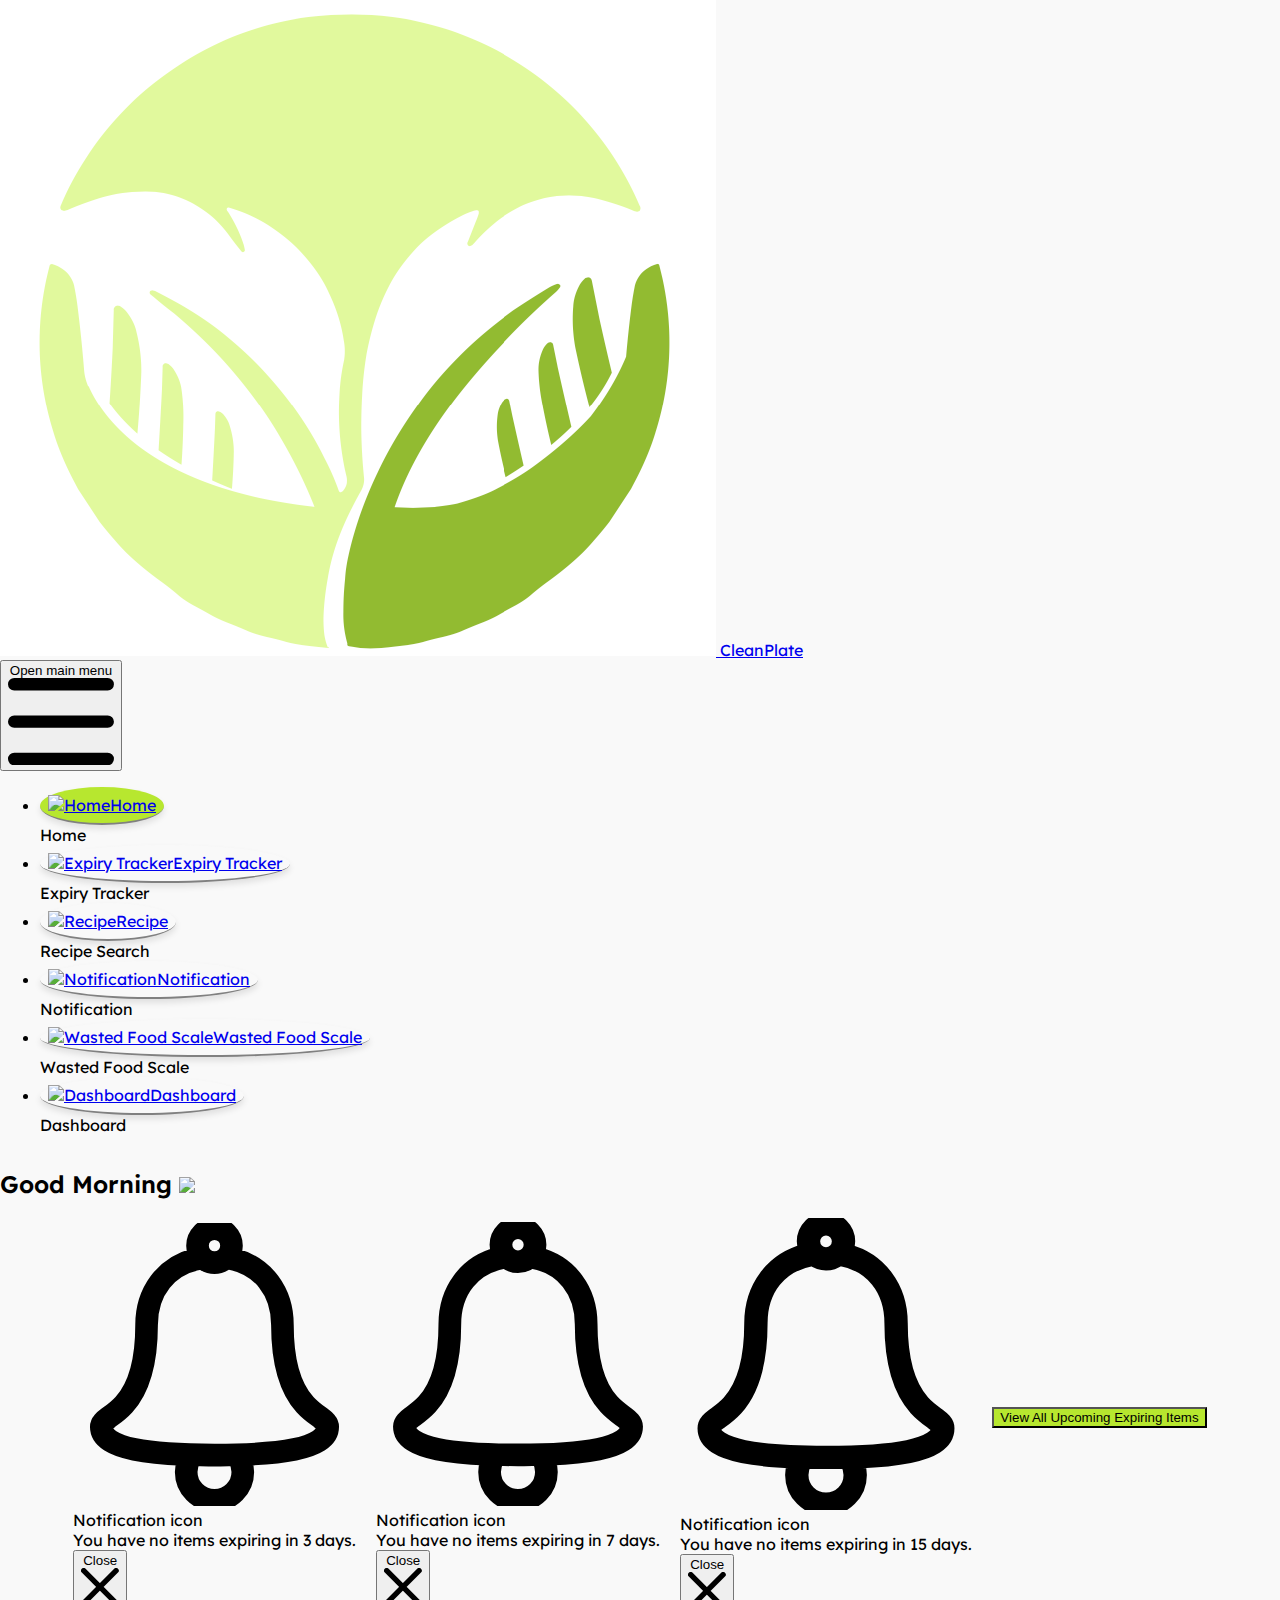
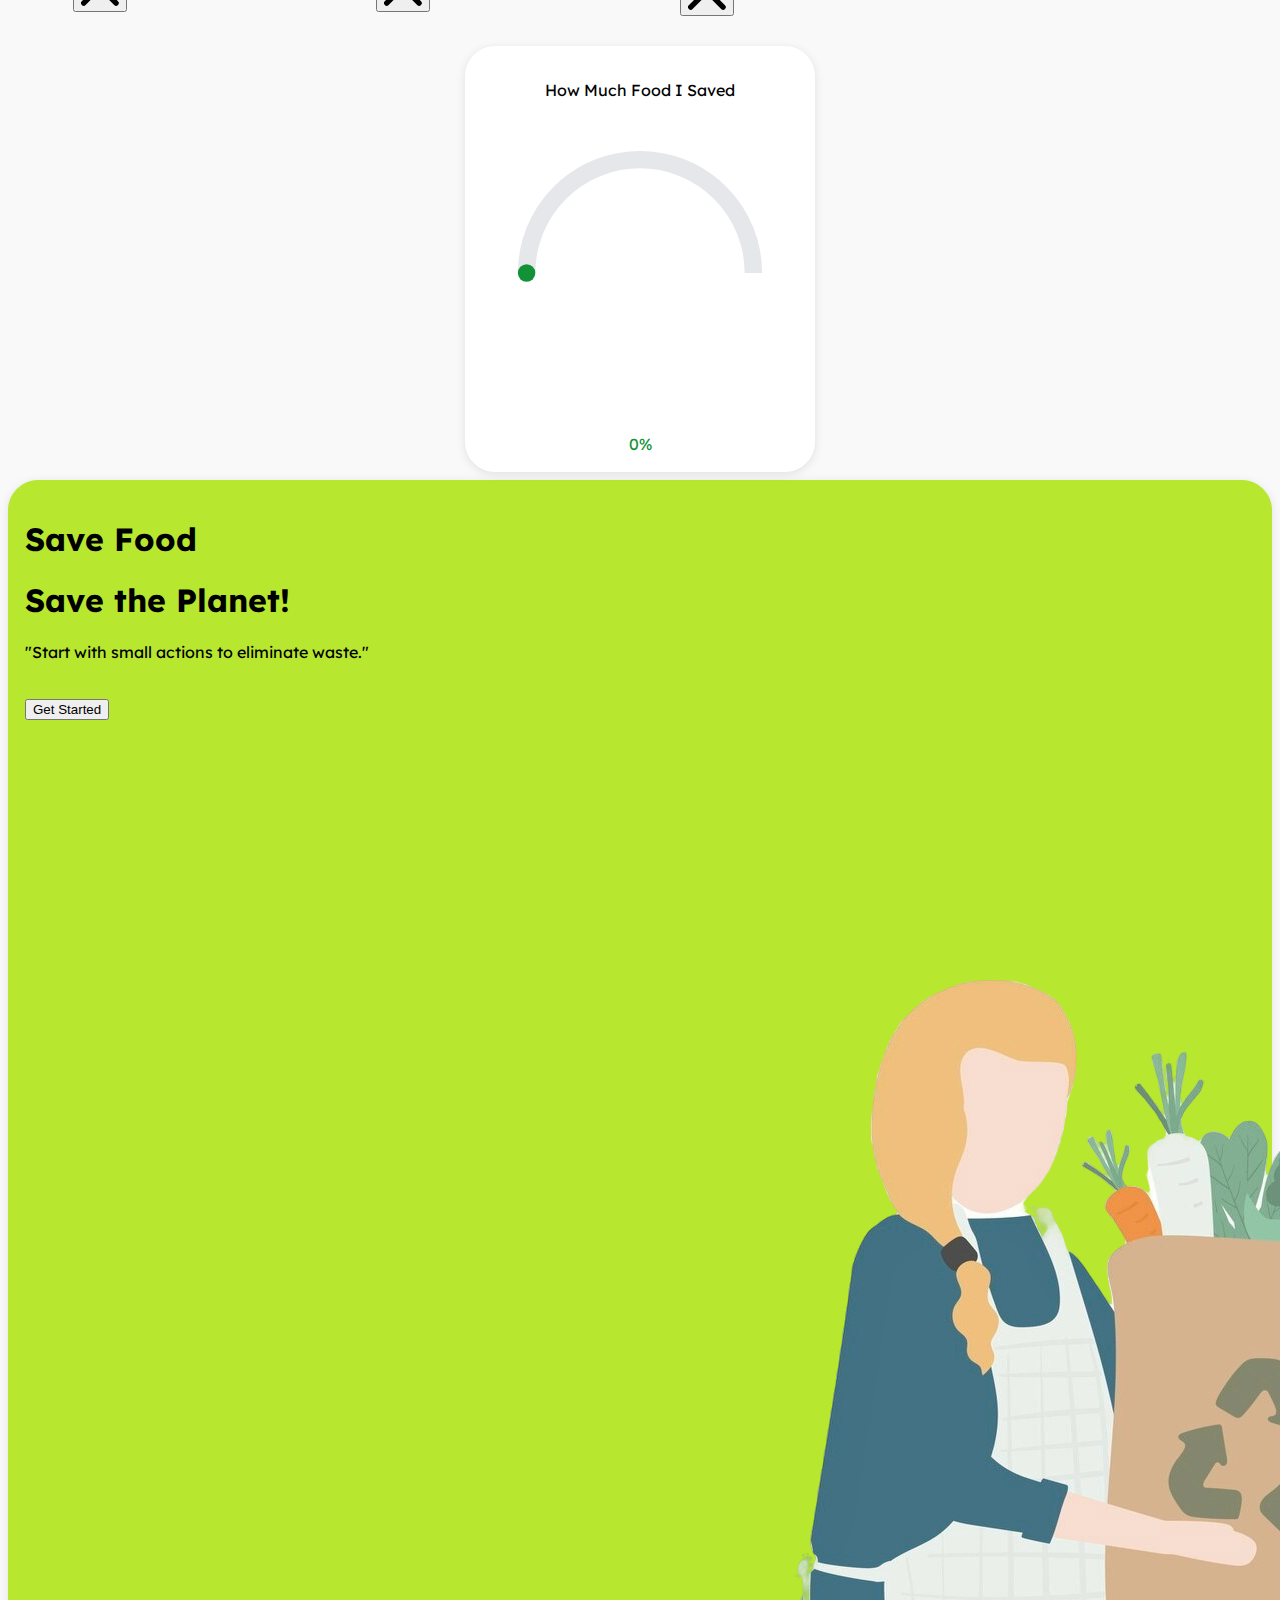
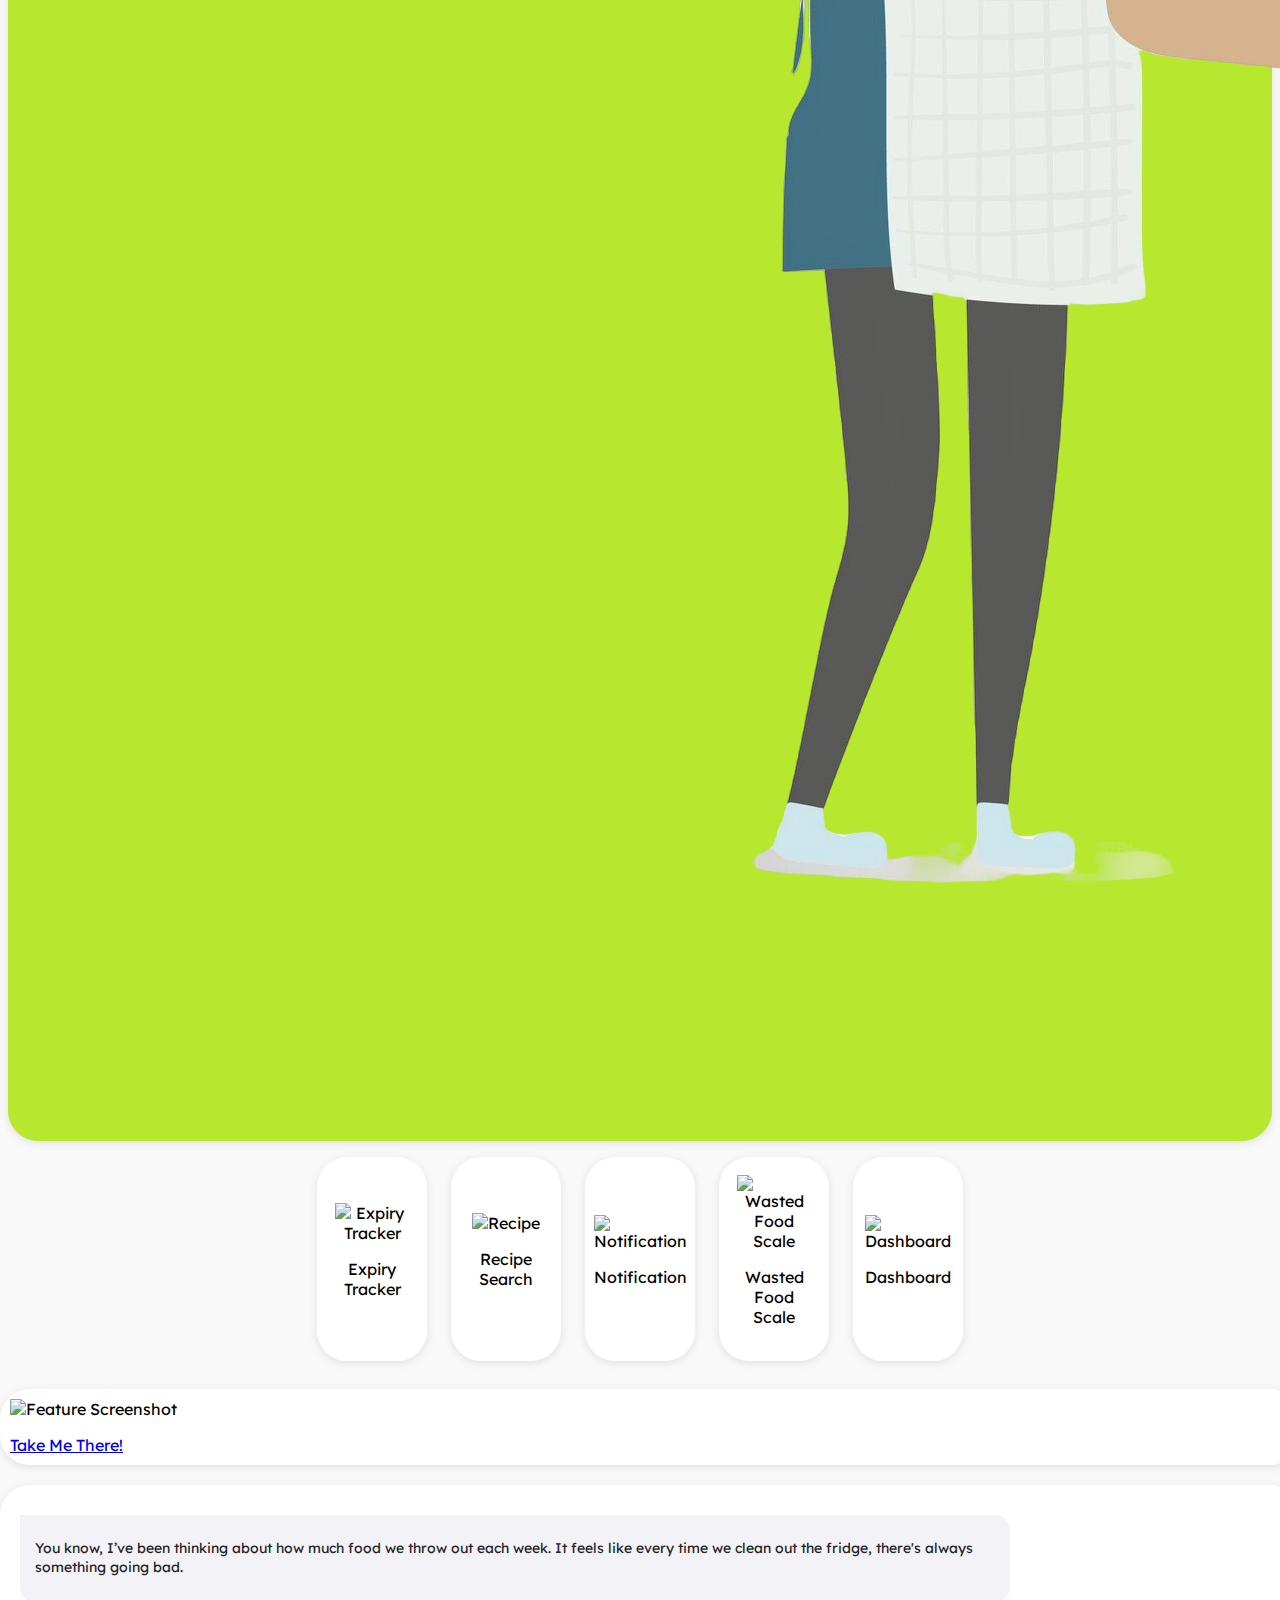
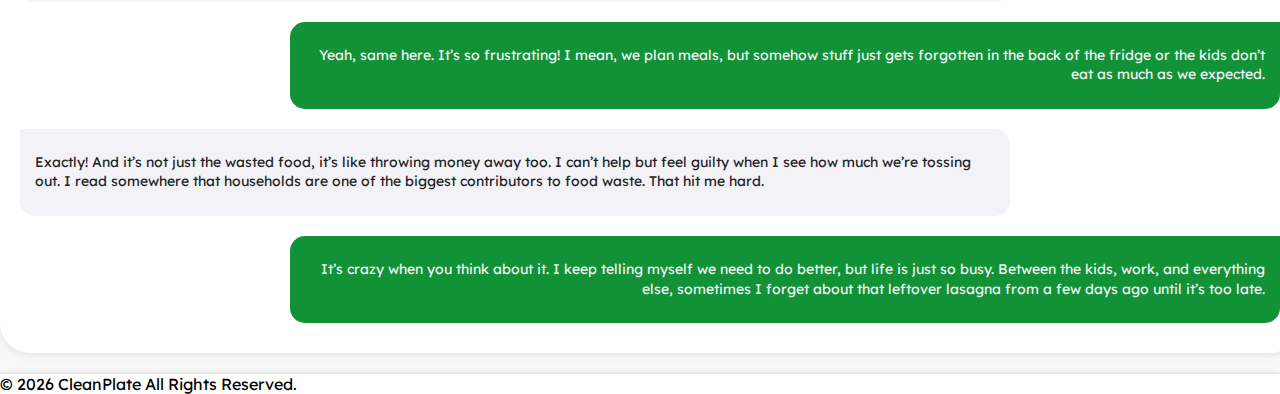
==== commit f7c5b76d: "continue on WFS" ====
--- a/html/index.html
+++ b/html/index.html
@@ -375,9 +375,46 @@
               </button>
 
               <!-- Wasted Food Scale -->
-              <!-- <div id="wastedFoodScale" class="squareCard">
-                wasted food scale
-              </div> -->
+              <div id="wastedFoodScale" class="squareCard">
+                <p class="text-xl font-bold">How Much Food I Saved</p>
+                <div class="pt-4 relative">
+                  <svg
+                    id="gauge"
+                    class="w-full h-full"
+                    viewBox="0 0 36 36"
+                    xmlns="http://www.w3.org/2000/svg"
+                  >
+                    <!-- Background Arc (Full Gauge) -->
+                    <path
+                      d="M 5 18 a 13 13 0 0 1 26 0"
+                      fill="none"
+                      stroke="#e5e7eb"
+                      stroke-width="2"
+                    ></path>
+
+                    <!-- Gauge Progress Arc -->
+                    <path
+                      id="gauge-progress"
+                      d="M 5 18 a 13 13 0 0 1 26 0"
+                      fill="none"
+                      stroke="#119236"
+                      stroke-width="2"
+                      stroke-dasharray="0, 100"
+                      stroke-linecap="round"
+                    ></path>
+                  </svg>
+
+                  <!-- Value Text in the Center -->
+                  <div
+                    id="gauge-value"
+                    class="absolute top-1/2 left-1/2 transform -translate-x-1/2 -translate-y-1/2 text-center"
+                  >
+                    <span id="gauge-text" class="text-4xl font-bold green"
+                      >0</span
+                    >
+                  </div>
+                </div>
+              </div>
             </div>
           </div>
 
--- a/css/styles.css
+++ b/css/styles.css
@@ -435,7 +435,7 @@
 }
 
 .squareCard {
-  background: #f2f7f5;
+  background: white;
   width: 350px;
   min-height: 350px;
   justify-content: center;
@@ -448,6 +448,7 @@
   overflow: hidden;
   flex: 0 0 auto;
   border: 2px solid transparent;
+  margin-top: 10px;
 }
 
 .card-container {
@@ -490,3 +491,12 @@
   border-radius: 30px;
   box-shadow: 0px 2px 10px rgba(0, 0, 0, 0.1);
 }
+
+.circle {
+  background-color: #e1f99c;
+  border: #e1f99c 1px solid;
+}
+
+.green {
+  color: #119236;
+}
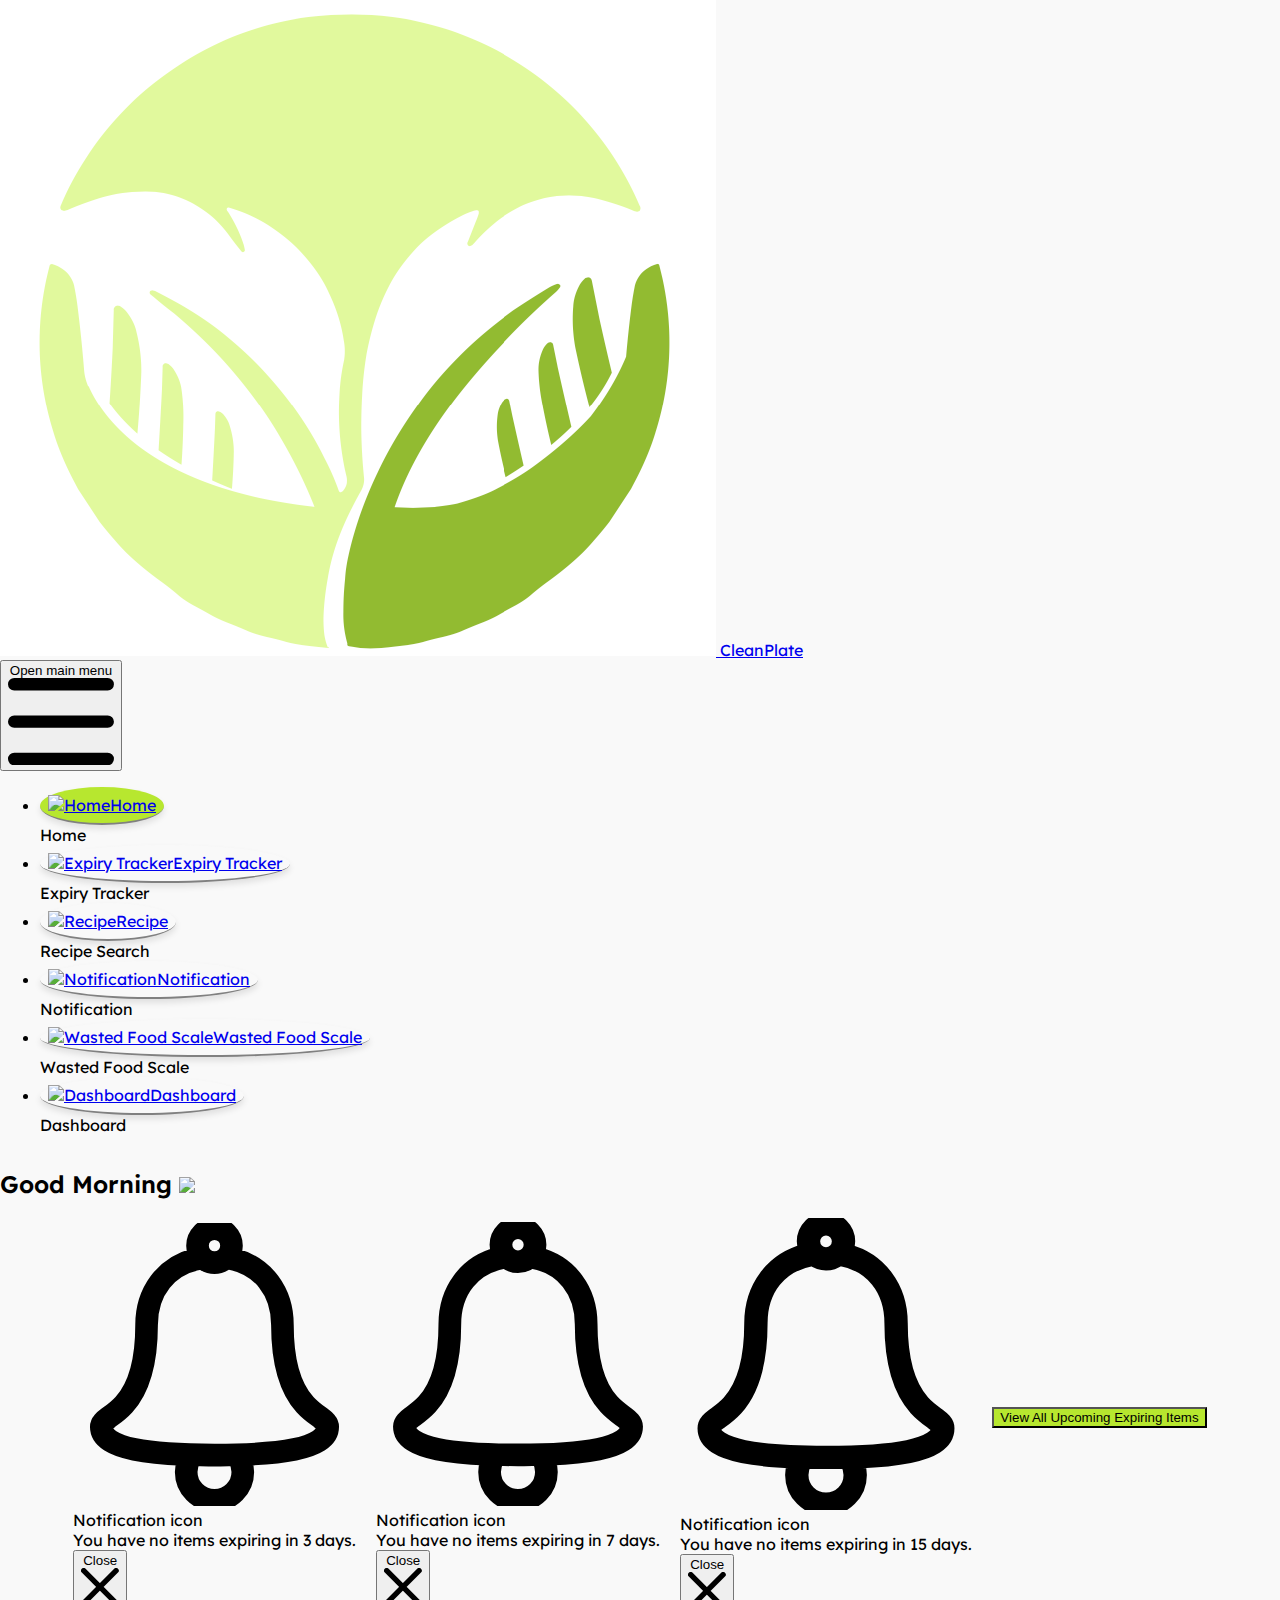
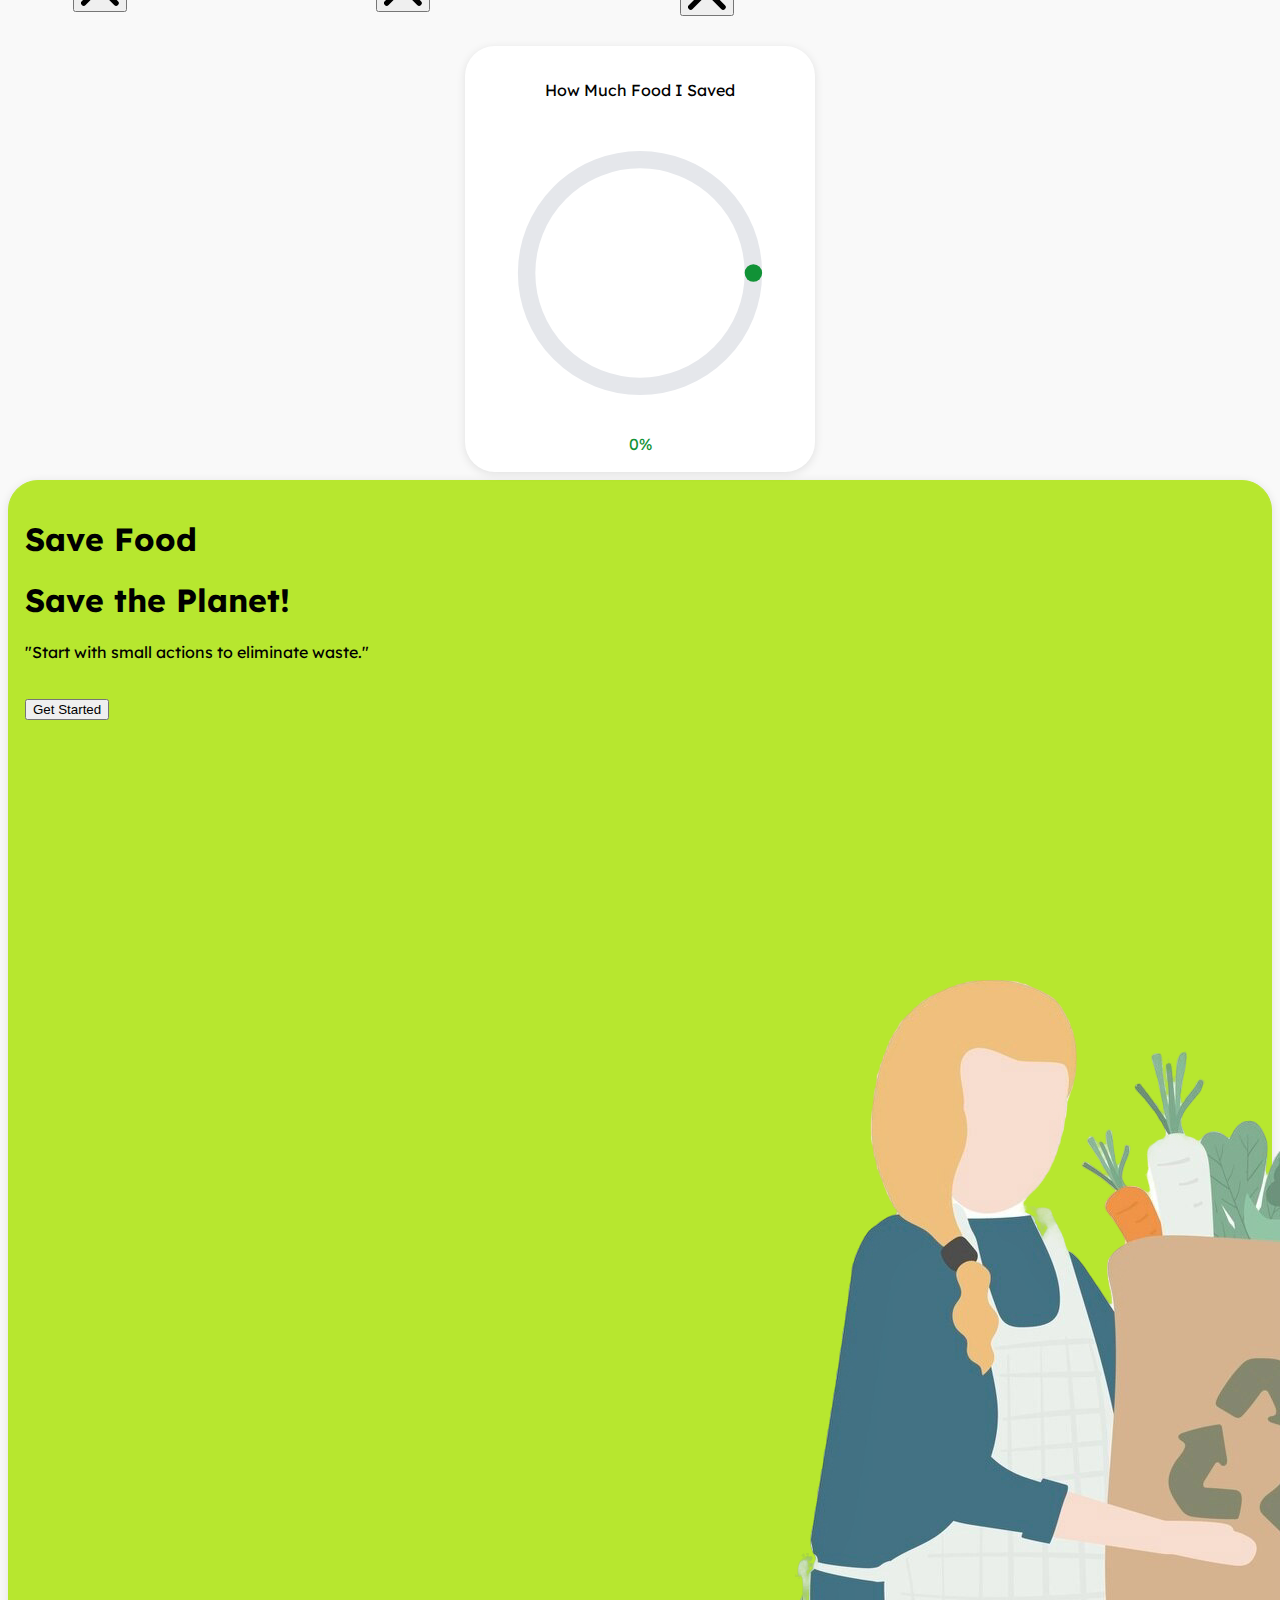
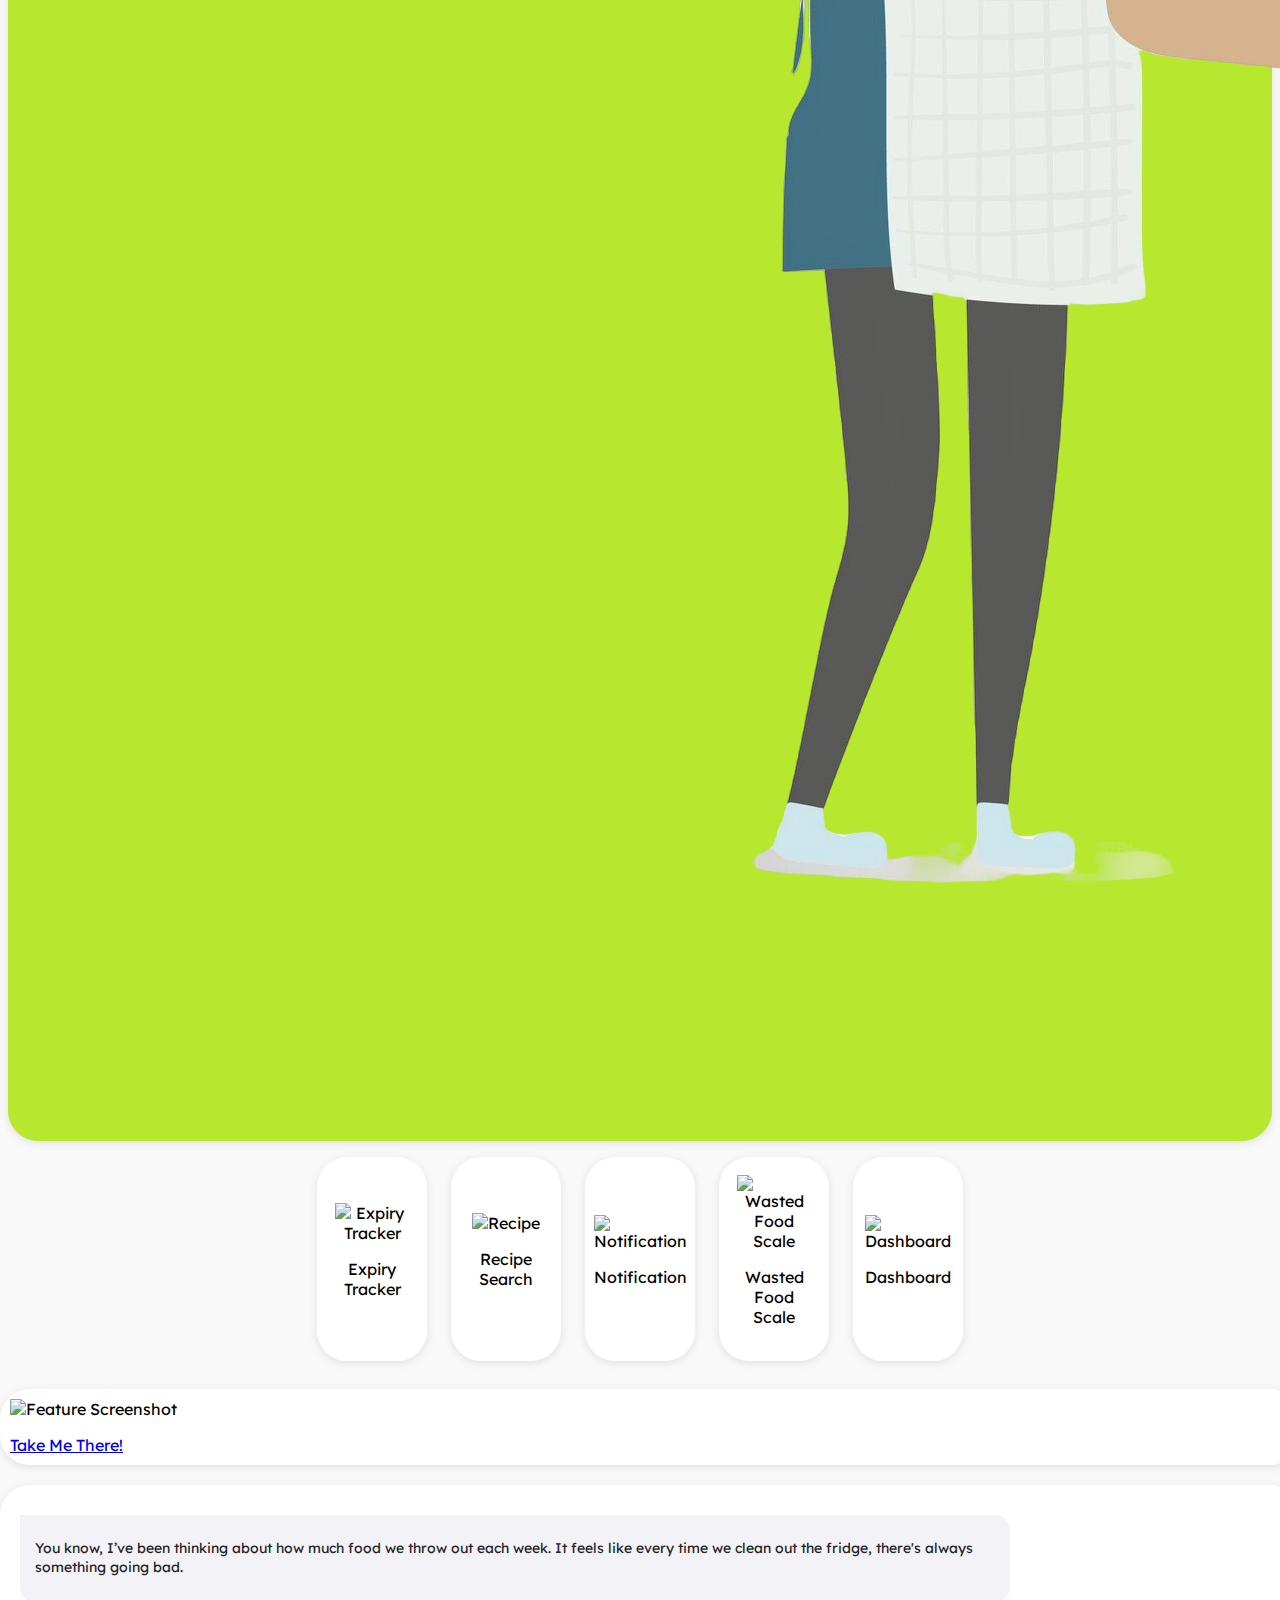
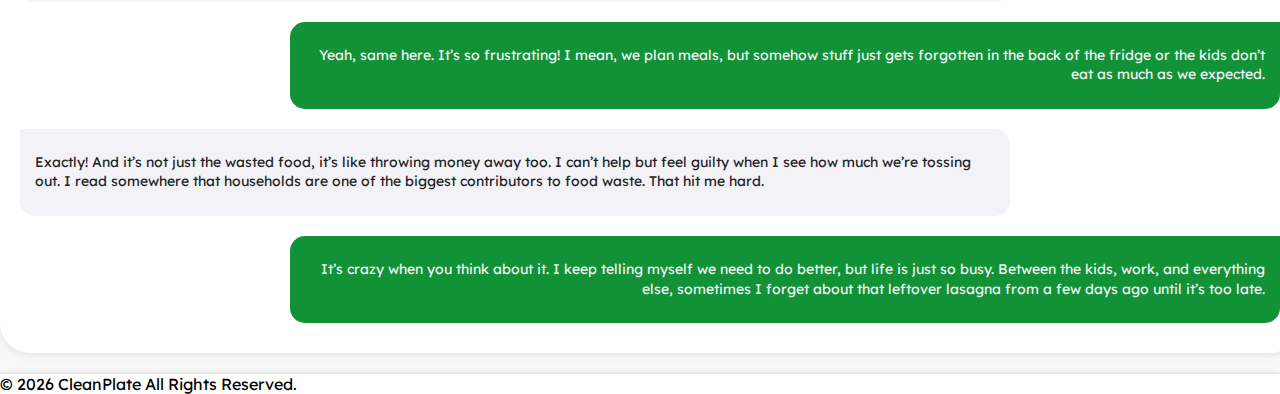
==== commit e6dc99ef: "added map and list for food donation" ====
--- a/html/index.html
+++ b/html/index.html
@@ -384,24 +384,28 @@
                     viewBox="0 0 36 36"
                     xmlns="http://www.w3.org/2000/svg"
                   >
-                    <!-- Background Arc (Full Gauge) -->
-                    <path
-                      d="M 5 18 a 13 13 0 0 1 26 0"
+                    <!-- Background Circle (Full Gauge) -->
+                    <circle
+                      cx="18"
+                      cy="18"
+                      r="13"
                       fill="none"
                       stroke="#e5e7eb"
                       stroke-width="2"
-                    ></path>
-
-                    <!-- Gauge Progress Arc -->
-                    <path
+                    ></circle>
+
+                    <!-- Gauge Progress Circle -->
+                    <circle
                       id="gauge-progress"
-                      d="M 5 18 a 13 13 0 0 1 26 0"
+                      cx="18"
+                      cy="18"
+                      r="13"
                       fill="none"
                       stroke="#119236"
                       stroke-width="2"
                       stroke-dasharray="0, 100"
                       stroke-linecap="round"
-                    ></path>
+                    ></circle>
                   </svg>
 
                   <!-- Value Text in the Center -->
--- a/css/styles.css
+++ b/css/styles.css
@@ -485,7 +485,6 @@
 /* Wasted Food Scale */
 .wfs-container {
   width: 100%;
-  margin: 20px auto;
   padding: 10px;
   background-color: white;
   border-radius: 30px;
@@ -500,3 +499,27 @@
 .green {
   color: #119236;
 }
+
+/* Local Resources */
+.list-view,
+.map-view {
+  padding: 20px;
+  box-sizing: border-box;
+  height: 67vh;
+}
+
+.list-view {
+  overflow-y: auto;
+}
+
+#map {
+  width: 100%;
+  height: 62vh;
+  border-radius: 15px;
+}
+
+.list-item {
+  margin: 10px 0;
+  padding: 10px;
+  border-bottom: 1px solid #ddd;
+}
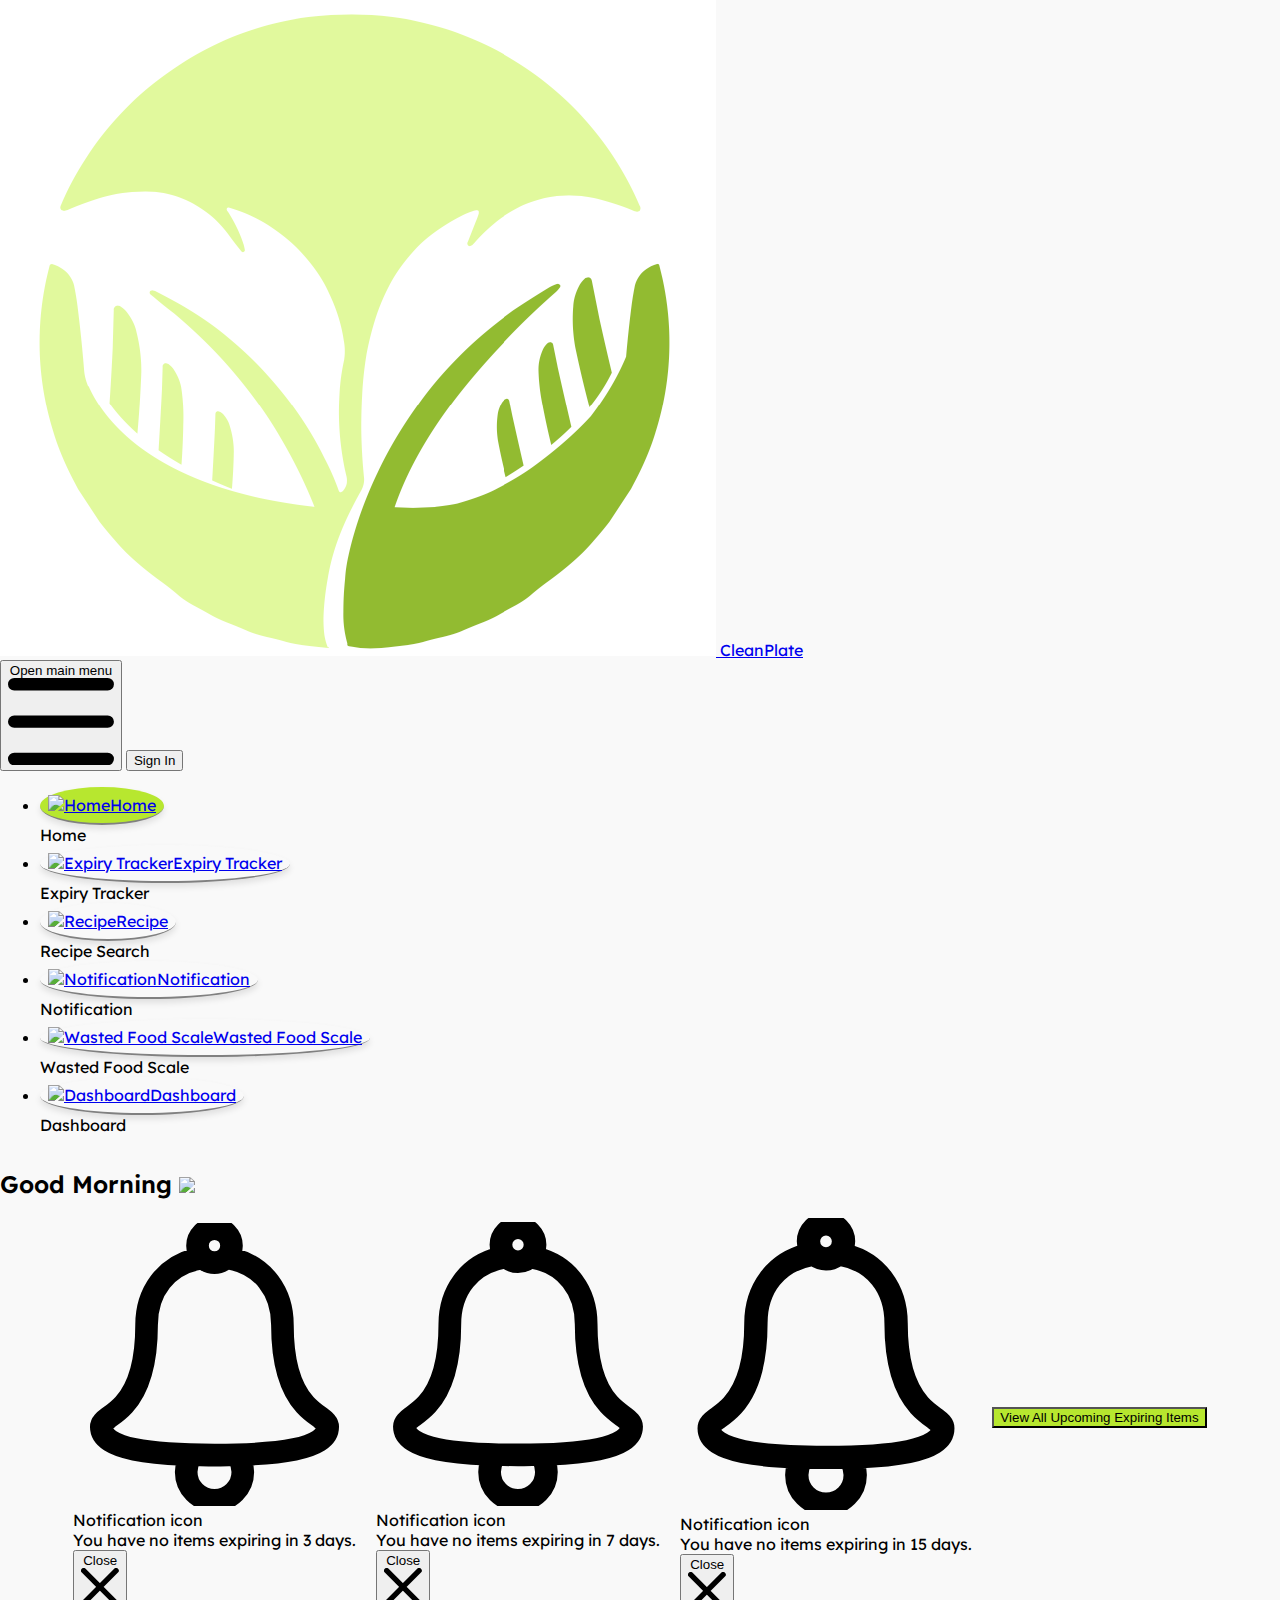
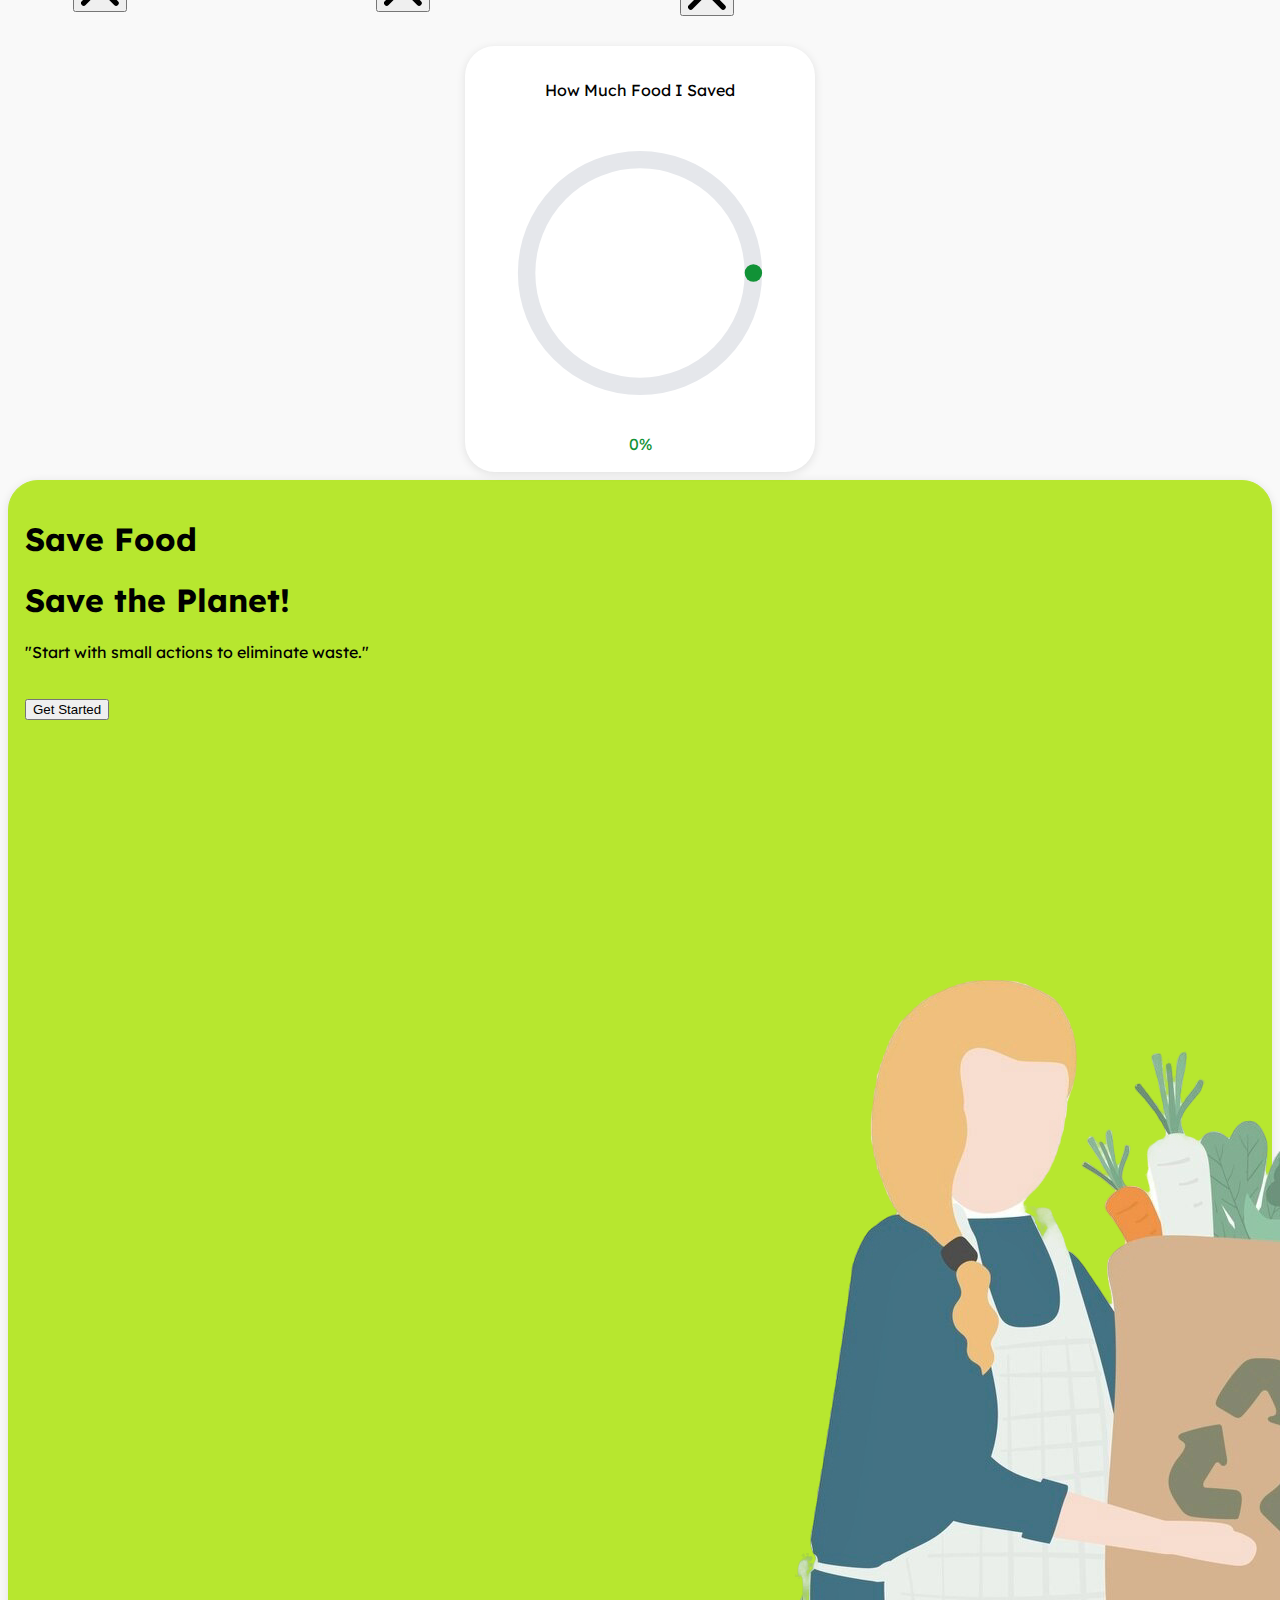
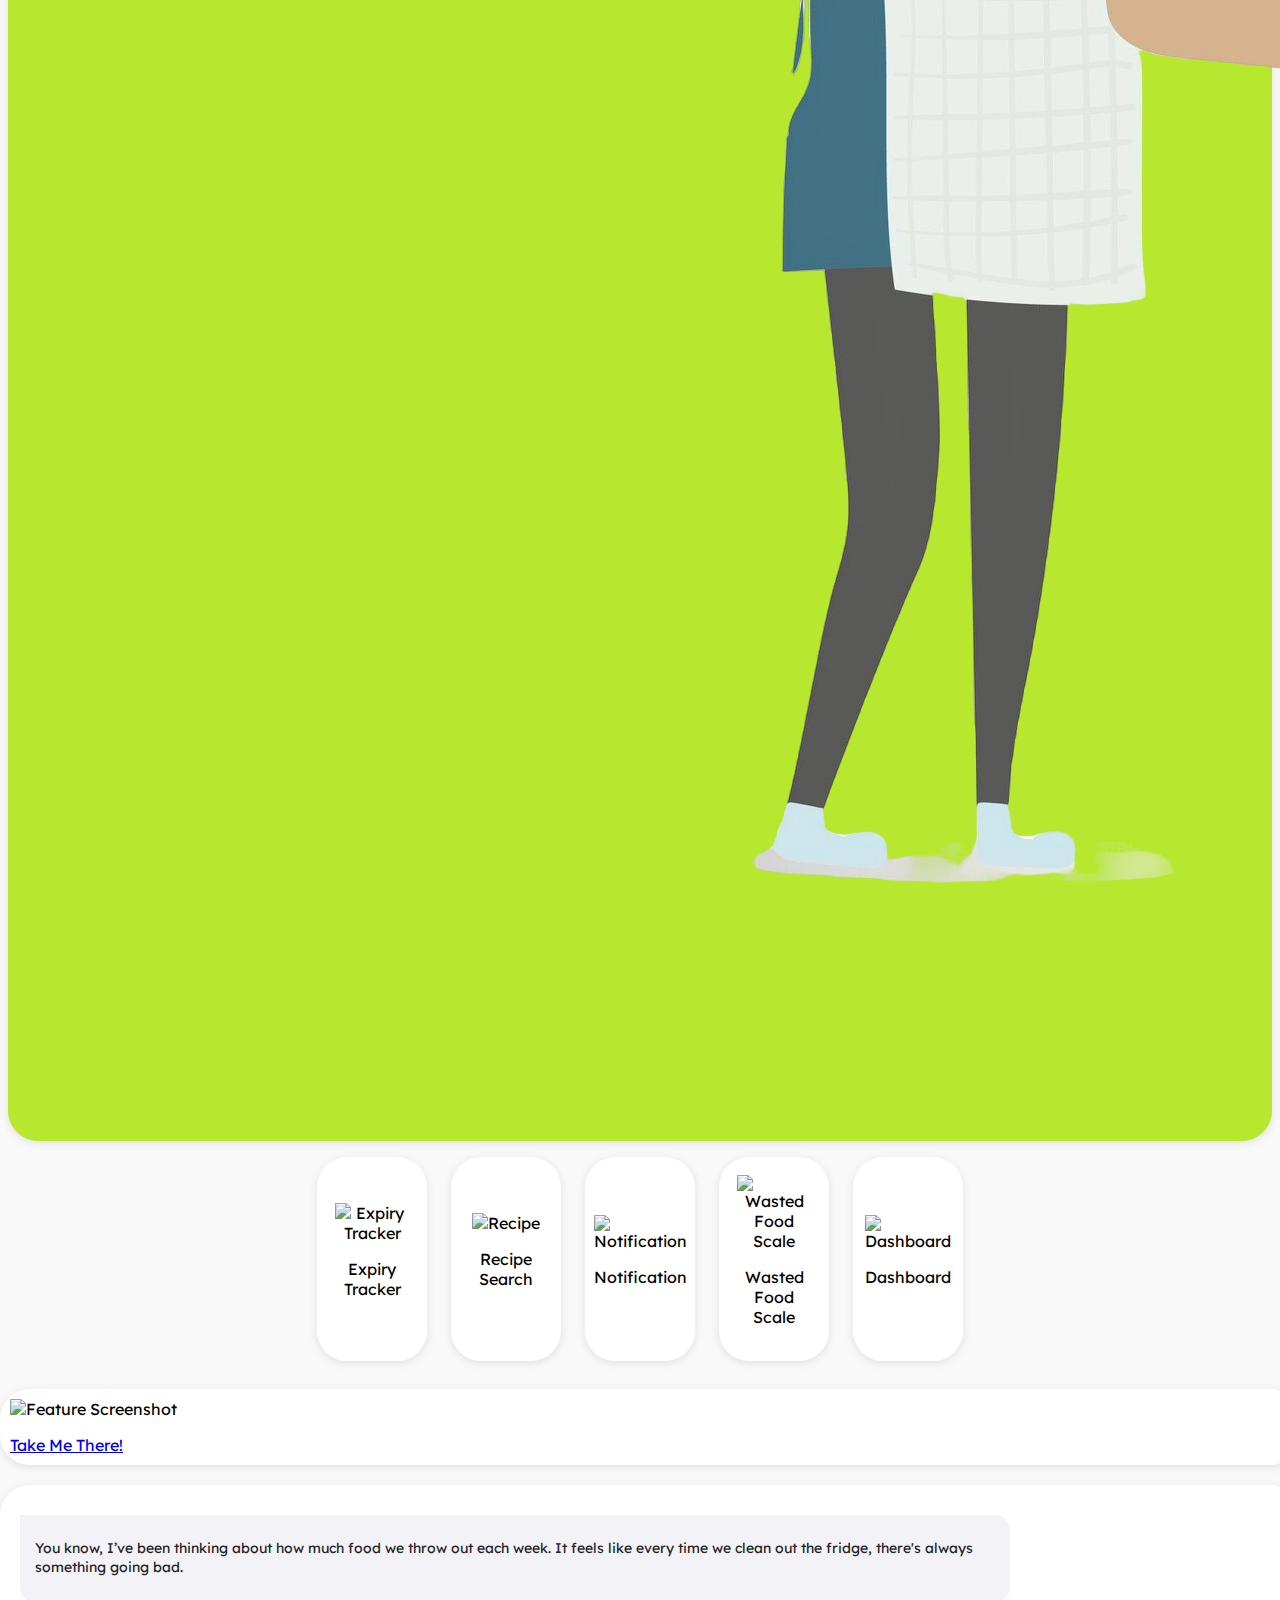
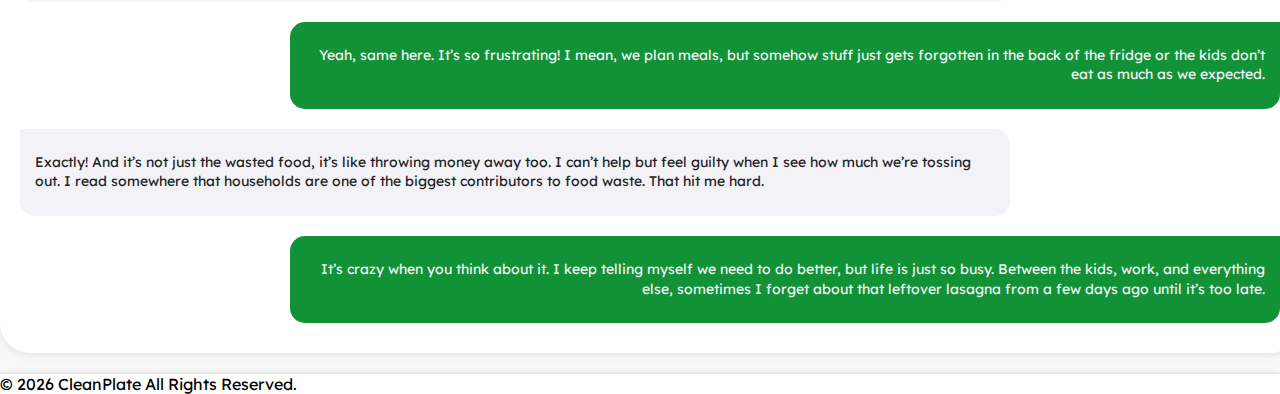
==== commit bfd58df9: "Cognito Auth" ====
--- a/html/index.html
+++ b/html/index.html
@@ -30,6 +30,8 @@
       rel="stylesheet"
     />
     <link href="../css/styles.css" rel="stylesheet" />
+    <script src="https://sdk.amazonaws.com/js/aws-sdk-2.1259.0.min.js"></script>
+    <script type="module" src="../js/auth.js"></script>
     <title>Home - CleanPlate</title>
   </head>
   <body class="pt-10 sm:pt-24">
@@ -75,6 +77,12 @@
               />
             </svg>
           </button>
+          <button
+            id="auth-button"
+            class="inline-flex items-center w-full lg:w-auto px-4 py-2 rounded-full border border-gray-300 text-sm font-medium button"
+          >
+            Sign In
+          </button>
         </div>
         <div
           class="items-center justify-between hidden w-full md:flex md:w-auto md:order-1"
--- a/css/styles.css
+++ b/css/styles.css
@@ -523,3 +523,18 @@
   padding: 10px;
   border-bottom: 1px solid #ddd;
 }
+
+/* Sign In / Sign Up */
+.auth-container {
+  padding: 10px;
+  width: 90%;
+  max-width: 400px;
+  background-color: white;
+  border-radius: 30px;
+  box-shadow: 0px 2px 10px rgba(0, 0, 0, 0.1);
+}
+
+#forgotPassword,
+#confirmPassword {
+  display: none;
+}
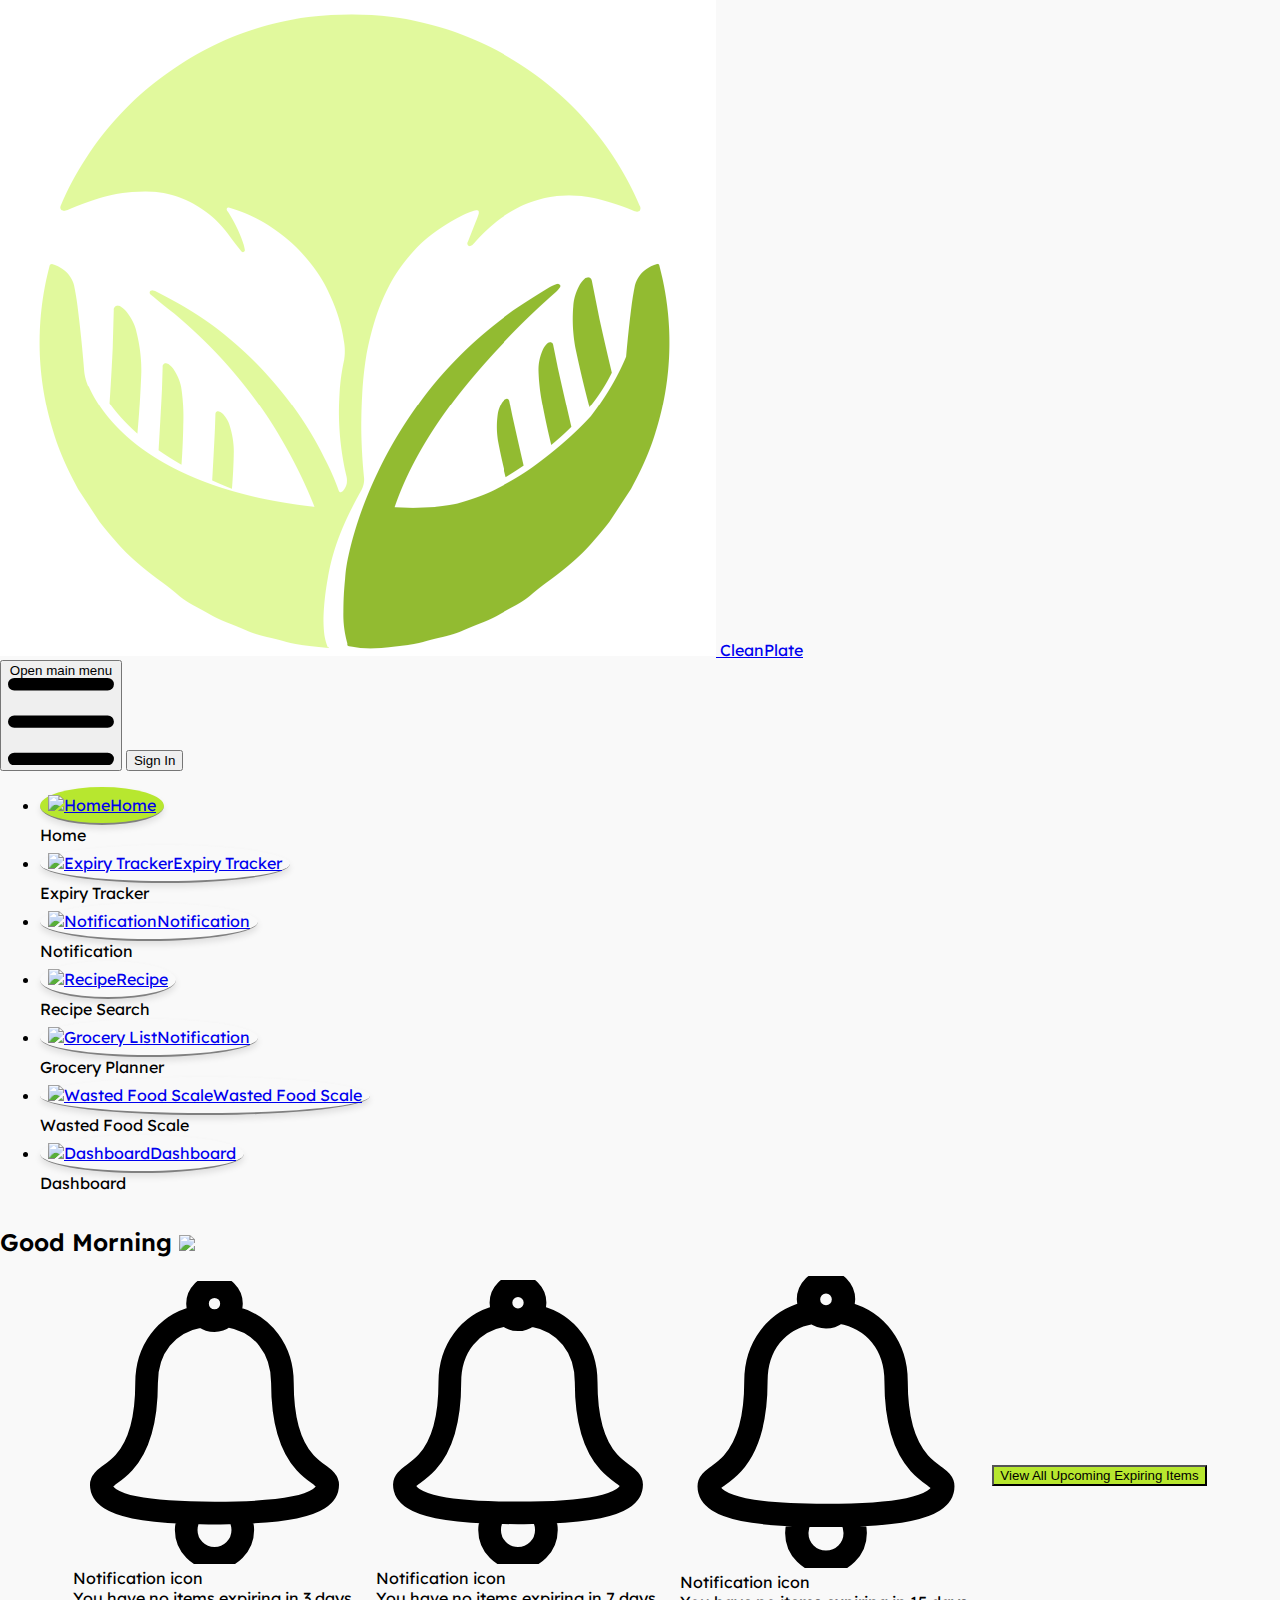
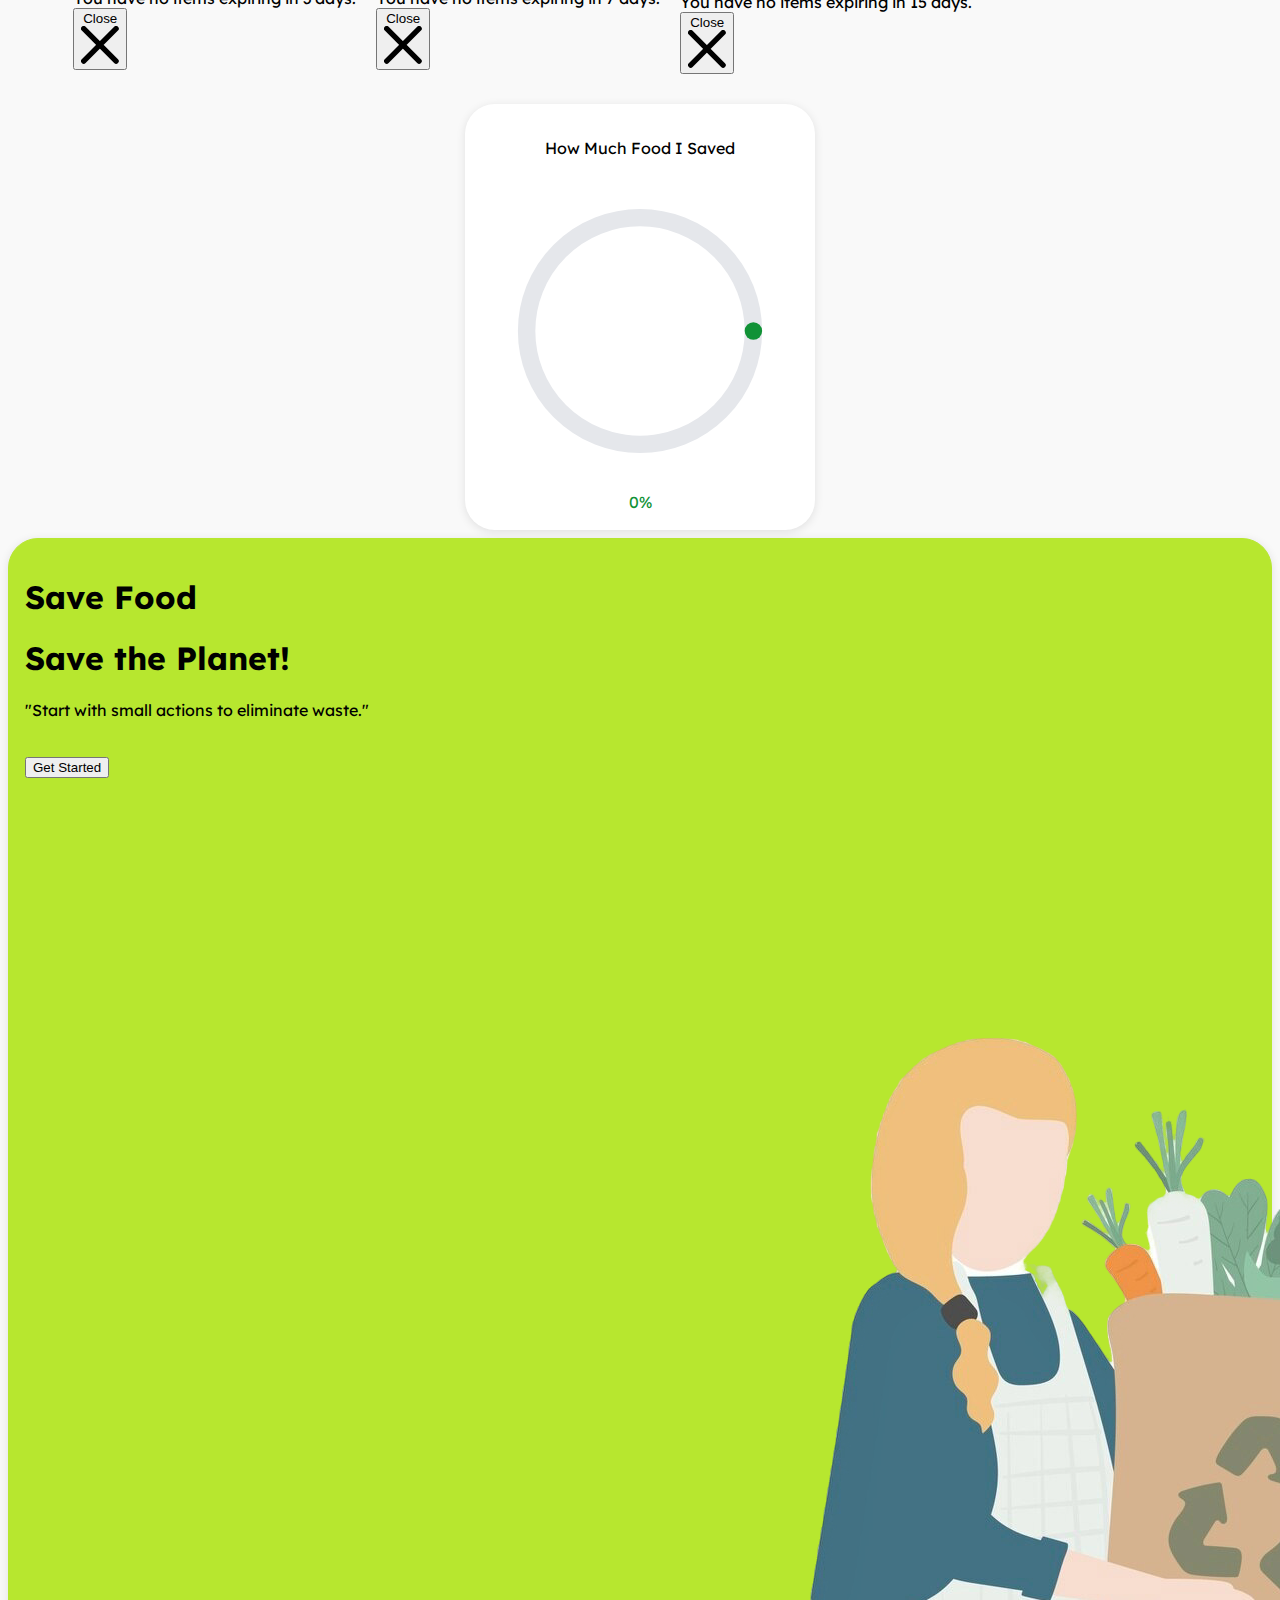
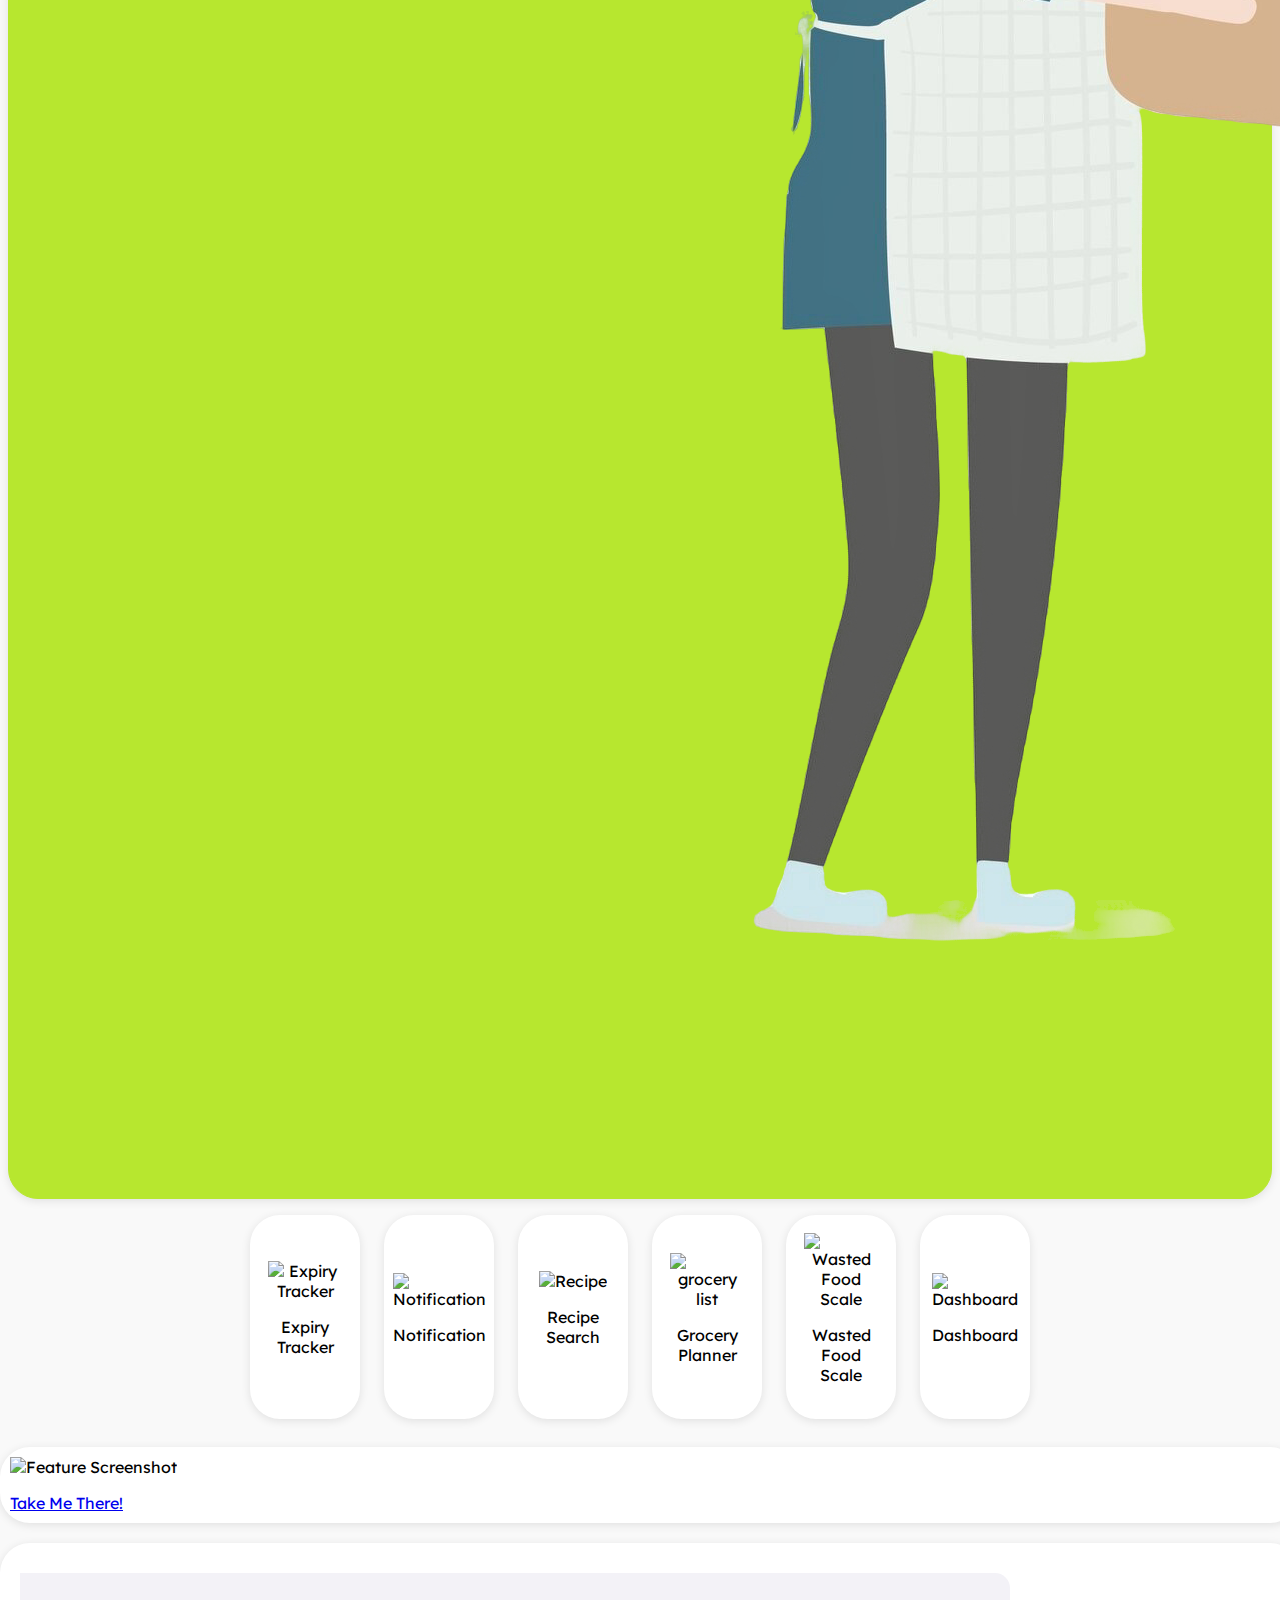
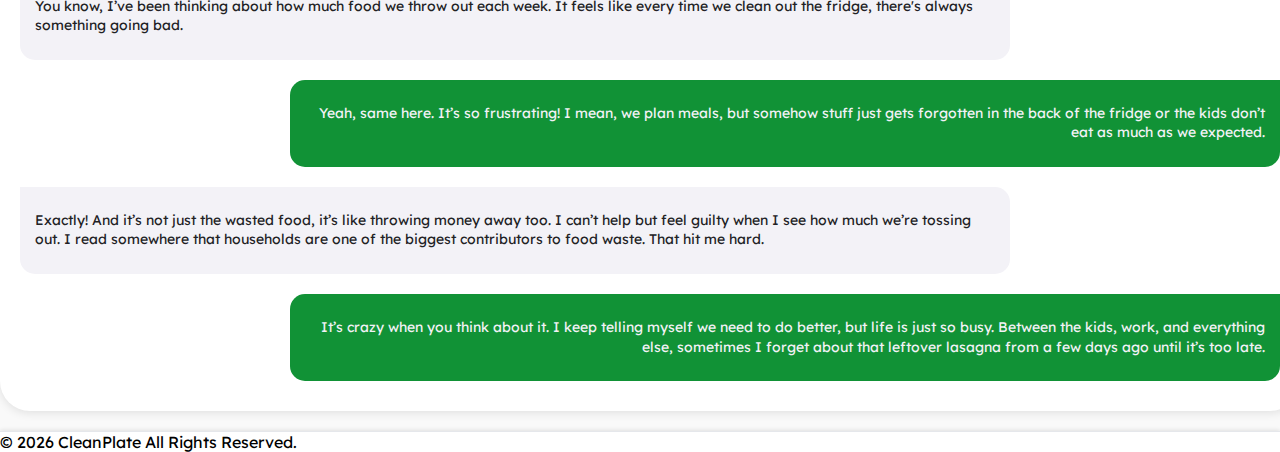
==== commit 02c4a50a: "UI Enhancement, NavBar, Map Rendering, Store and Retrieve grocery list" ====
--- a/html/index.html
+++ b/html/index.html
@@ -131,6 +131,26 @@
             </li>
             <li class="relative group">
               <a
+                href="../html/notification.html"
+                class="flex items-center space-x-2 py-2 px-3 md:p-0 nav-icon"
+              >
+                <img
+                  src="https://img.icons8.com/?size=100&id=23&format=png&color=000000"
+                  class="w-6 h-6"
+                  alt="Notification"
+                />
+                <span class="block md:hidden text-center mt-2"
+                  >Notification</span
+                >
+              </a>
+              <div
+                class="absolute left-1/2 transform -translate-x-1/2 bottom-full mb-2 opacity-0 group-hover:opacity-100 transition-opacity bg-gray-800 text-white text-xs rounded-md py-1 px-2"
+              >
+                Notification
+              </div>
+            </li>
+            <li class="relative group">
+              <a
                 href="../html/recipe.html"
                 class="flex items-center space-x-2 py-2 px-3 md:p-0 nav-icon"
               >
@@ -149,13 +169,13 @@
             </li>
             <li class="relative group">
               <a
-                href="../html/notification.html"
+                href="../html/ingredient-list.html"
                 class="flex items-center space-x-2 py-2 px-3 md:p-0 nav-icon"
               >
                 <img
-                  src="https://img.icons8.com/?size=100&id=23&format=png&color=000000"
+                  src="https://img.icons8.com/?size=100&id=KGdZLSPhxQFl&format=png&color=000000"
                   class="w-6 h-6"
-                  alt="Notification"
+                  alt="Grocery List"
                 />
                 <span class="block md:hidden text-center mt-2"
                   >Notification</span
@@ -164,7 +184,7 @@
               <div
                 class="absolute left-1/2 transform -translate-x-1/2 bottom-full mb-2 opacity-0 group-hover:opacity-100 transition-opacity bg-gray-800 text-white text-xs rounded-md py-1 px-2"
               >
-                Notification
+                Grocery Planner
               </div>
             </li>
             <li class="relative group">
@@ -474,6 +494,18 @@
                 </div>
               </div>
 
+              <!-- Notification -->
+              <div class="feature-card" data-feature="notification">
+                <div class="p-5">
+                  <img
+                    src="https://img.icons8.com/?size=100&id=23&format=png&color=000000"
+                    class="w-6 h-6"
+                    alt="Notification"
+                  />
+                  <p class="text-sm mt-2">Notification</p>
+                </div>
+              </div>
+
               <!-- Recipe Search -->
               <div class="feature-card" data-feature="recipe-search">
                 <div class="p-5">
@@ -486,15 +518,15 @@
                 </div>
               </div>
 
-              <!-- Notification -->
-              <div class="feature-card" data-feature="notification">
+              <!-- Grocery Planner -->
+              <div class="feature-card" data-feature="grocery-planner">
                 <div class="p-5">
                   <img
-                    src="https://img.icons8.com/?size=100&id=23&format=png&color=000000"
+                    src="https://img.icons8.com/?size=100&id=KGdZLSPhxQFl&format=png&color=000000"
                     class="w-6 h-6"
-                    alt="Notification"
+                    alt="grocery list"
                   />
-                  <p class="text-sm mt-2">Notification</p>
+                  <p class="text-sm mt-2">Grocery Planner</p>
                 </div>
               </div>
 
--- a/css/styles.css
+++ b/css/styles.css
@@ -538,3 +538,10 @@
 #confirmPassword {
   display: none;
 }
+
+#grocery-list {
+  padding: 20px;
+  box-sizing: border-box;
+  height: 73vh;
+  overflow: auto;
+}
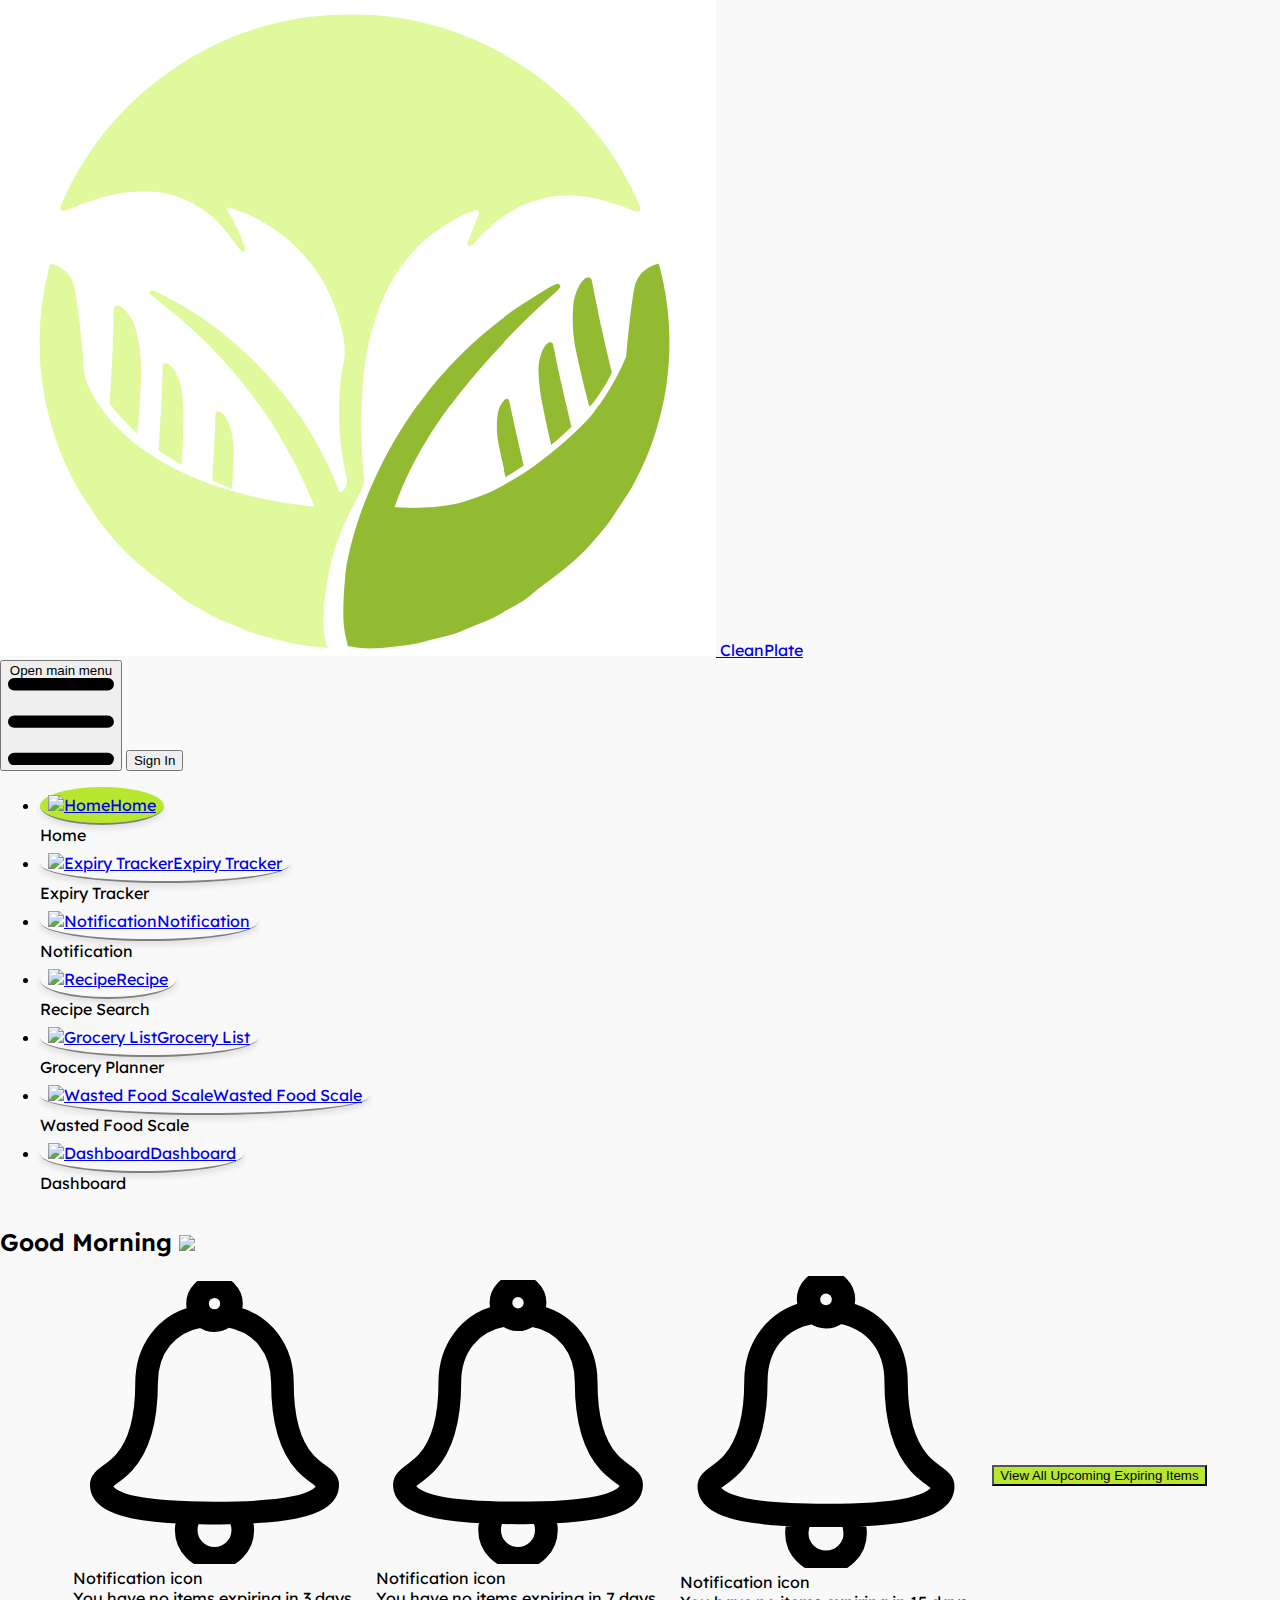
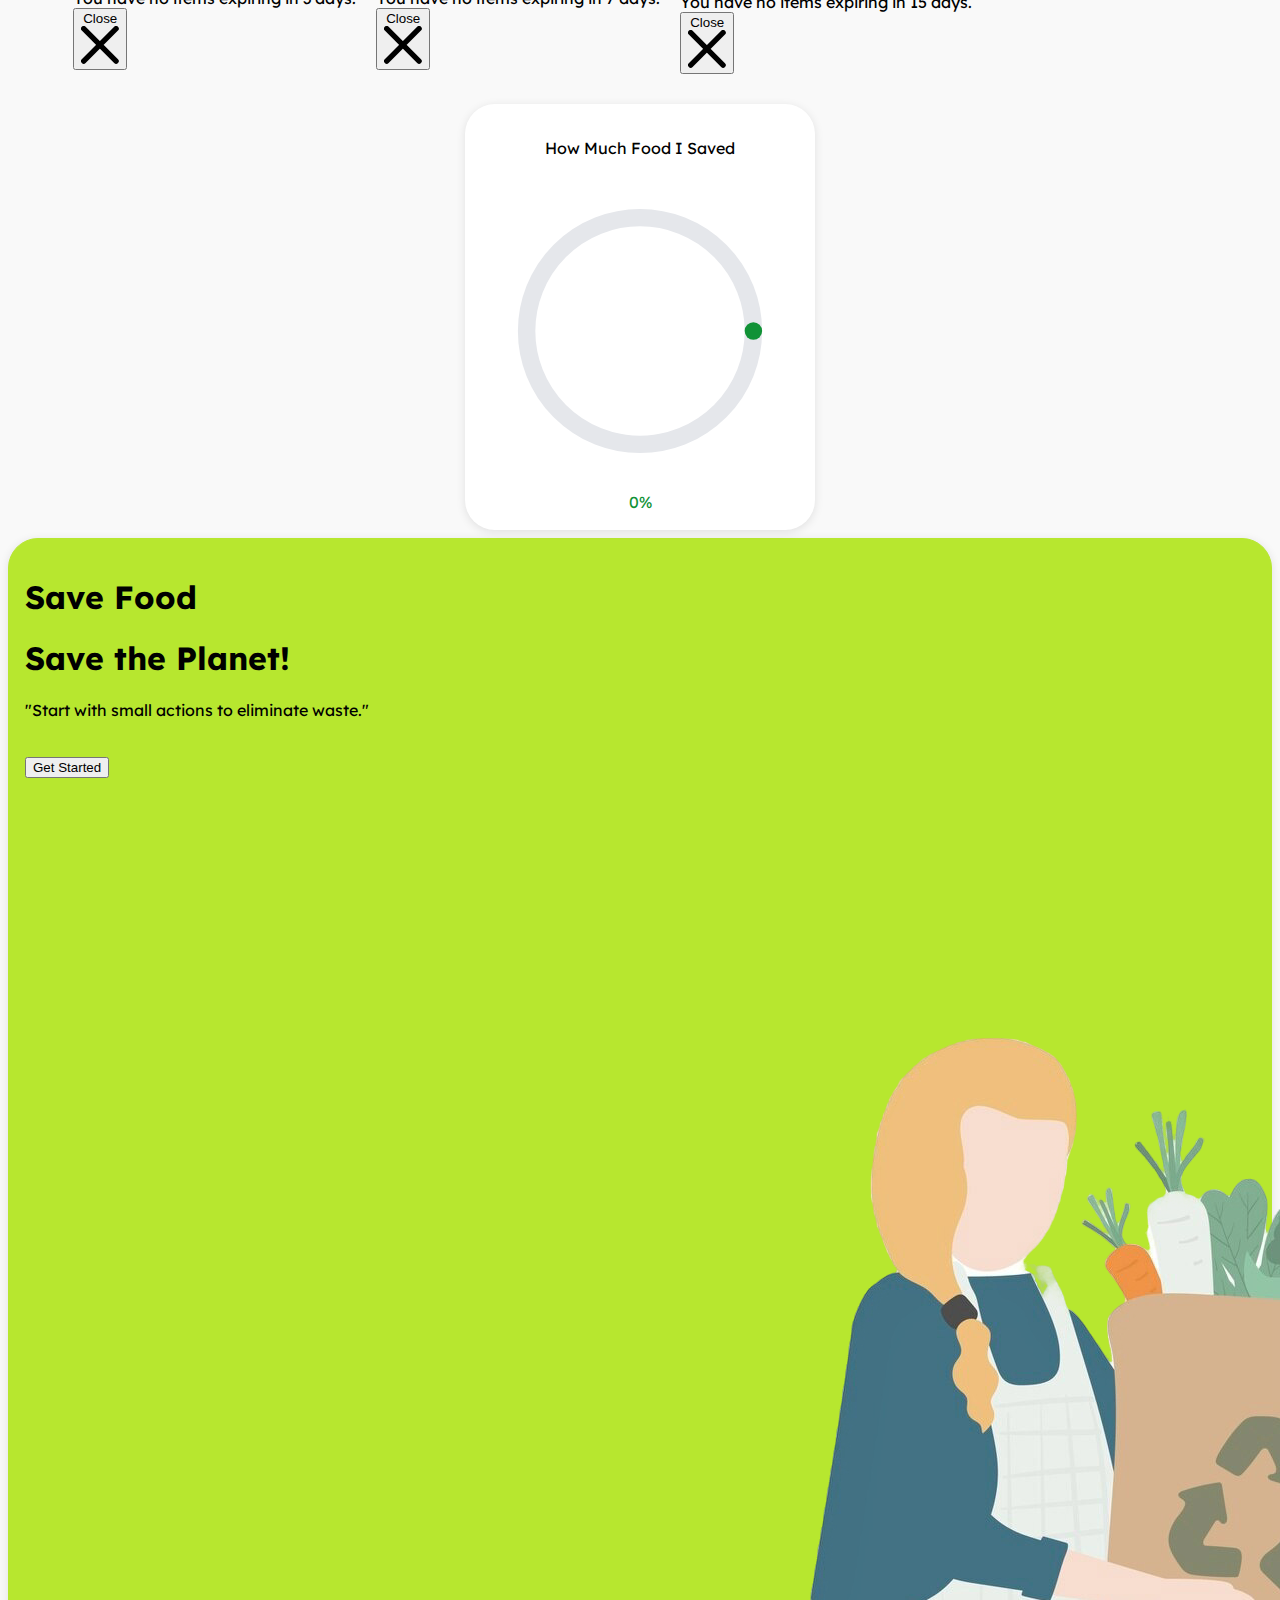
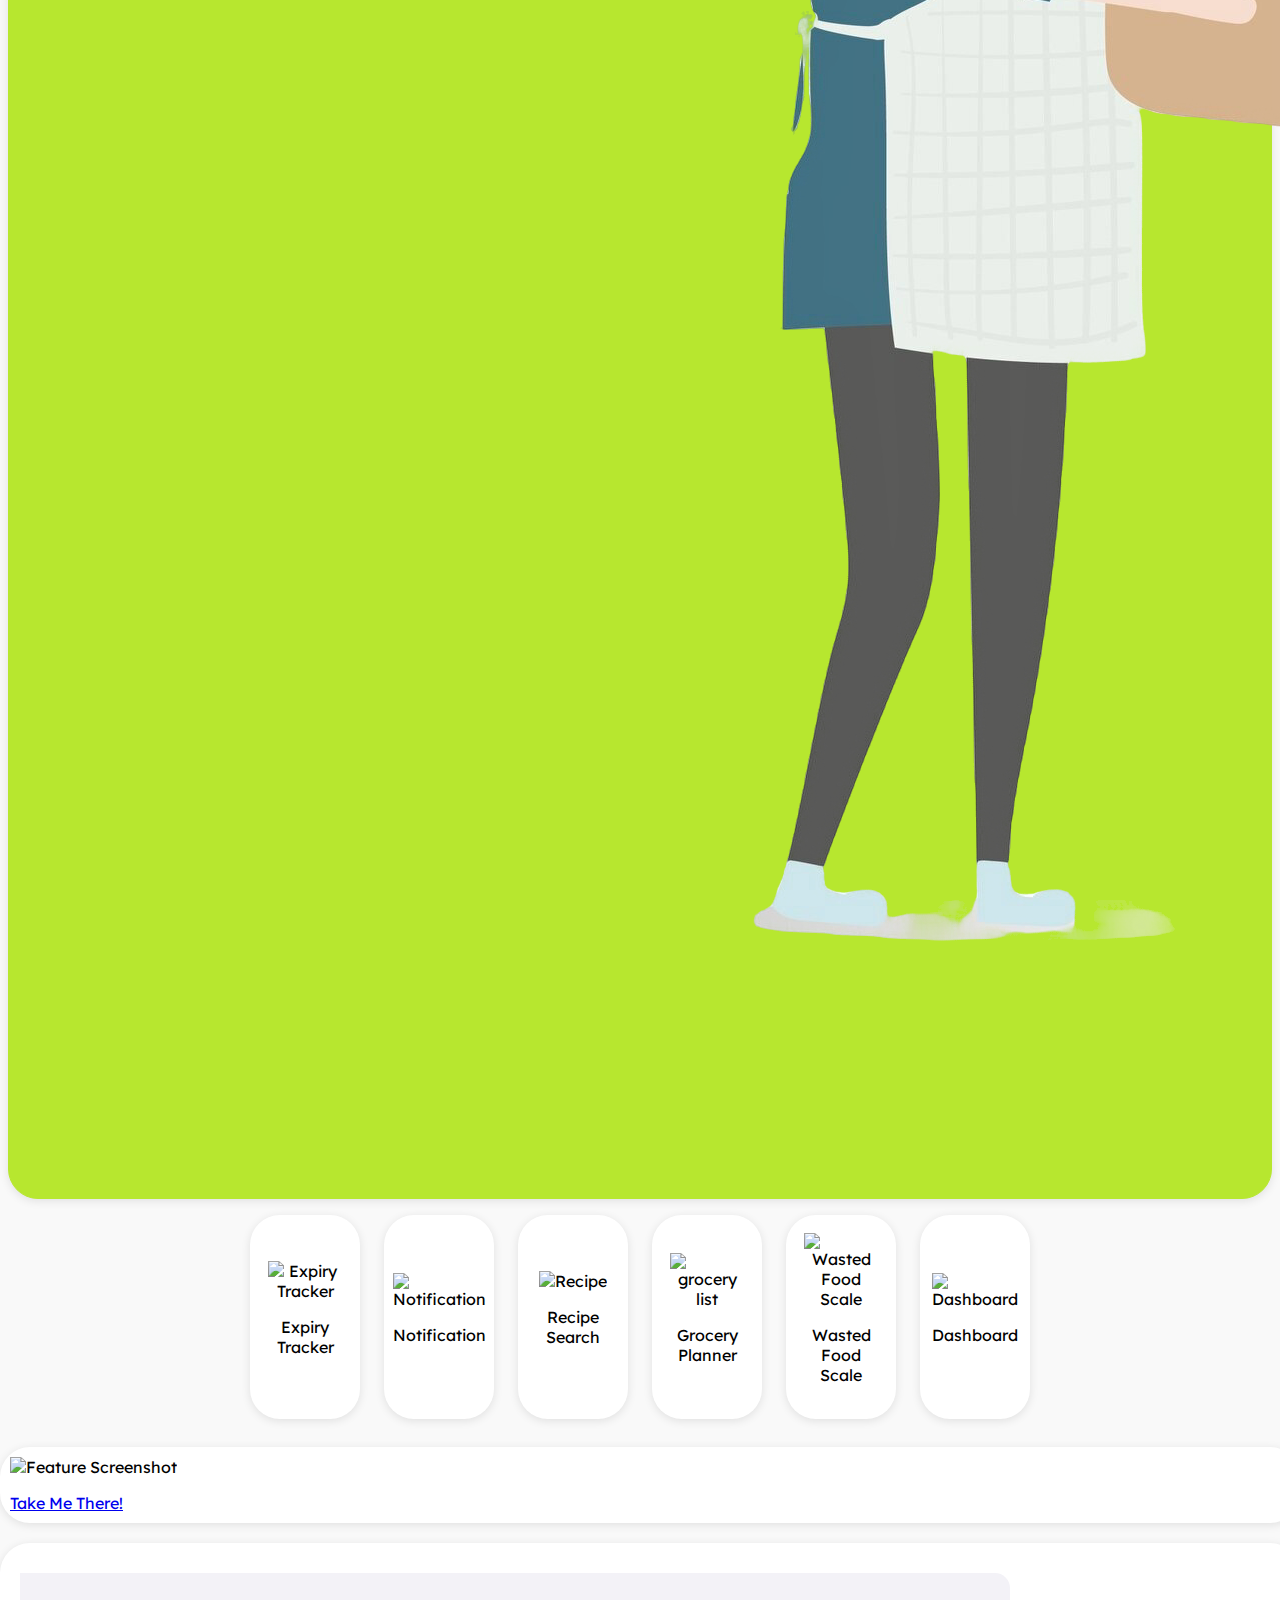
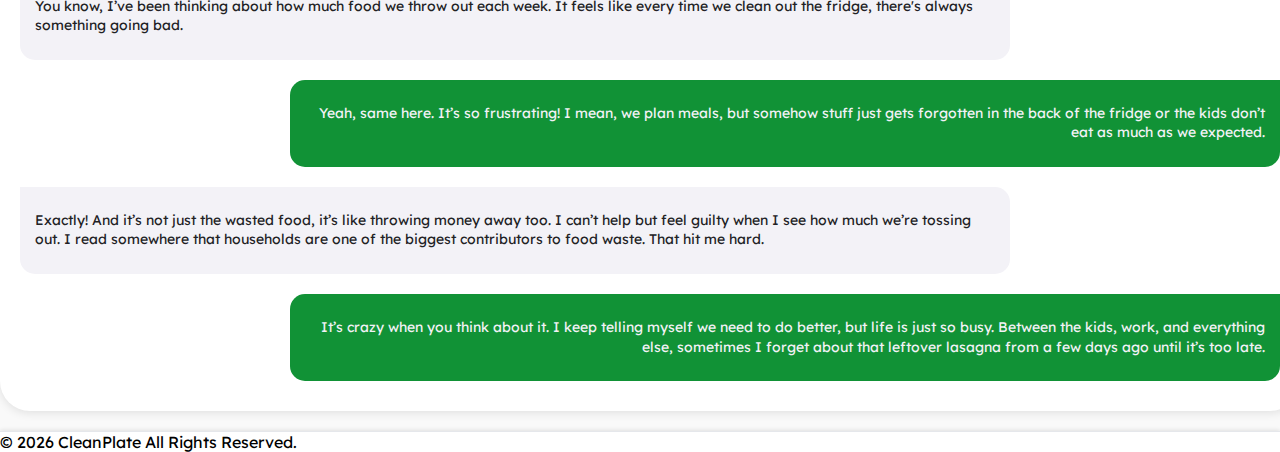
==== commit ff12ad23: "mobile responsiveness" ====
--- a/html/index.html
+++ b/html/index.html
@@ -178,7 +178,7 @@
                   alt="Grocery List"
                 />
                 <span class="block md:hidden text-center mt-2"
-                  >Notification</span
+                  >Grocery List</span
                 >
               </a>
               <div
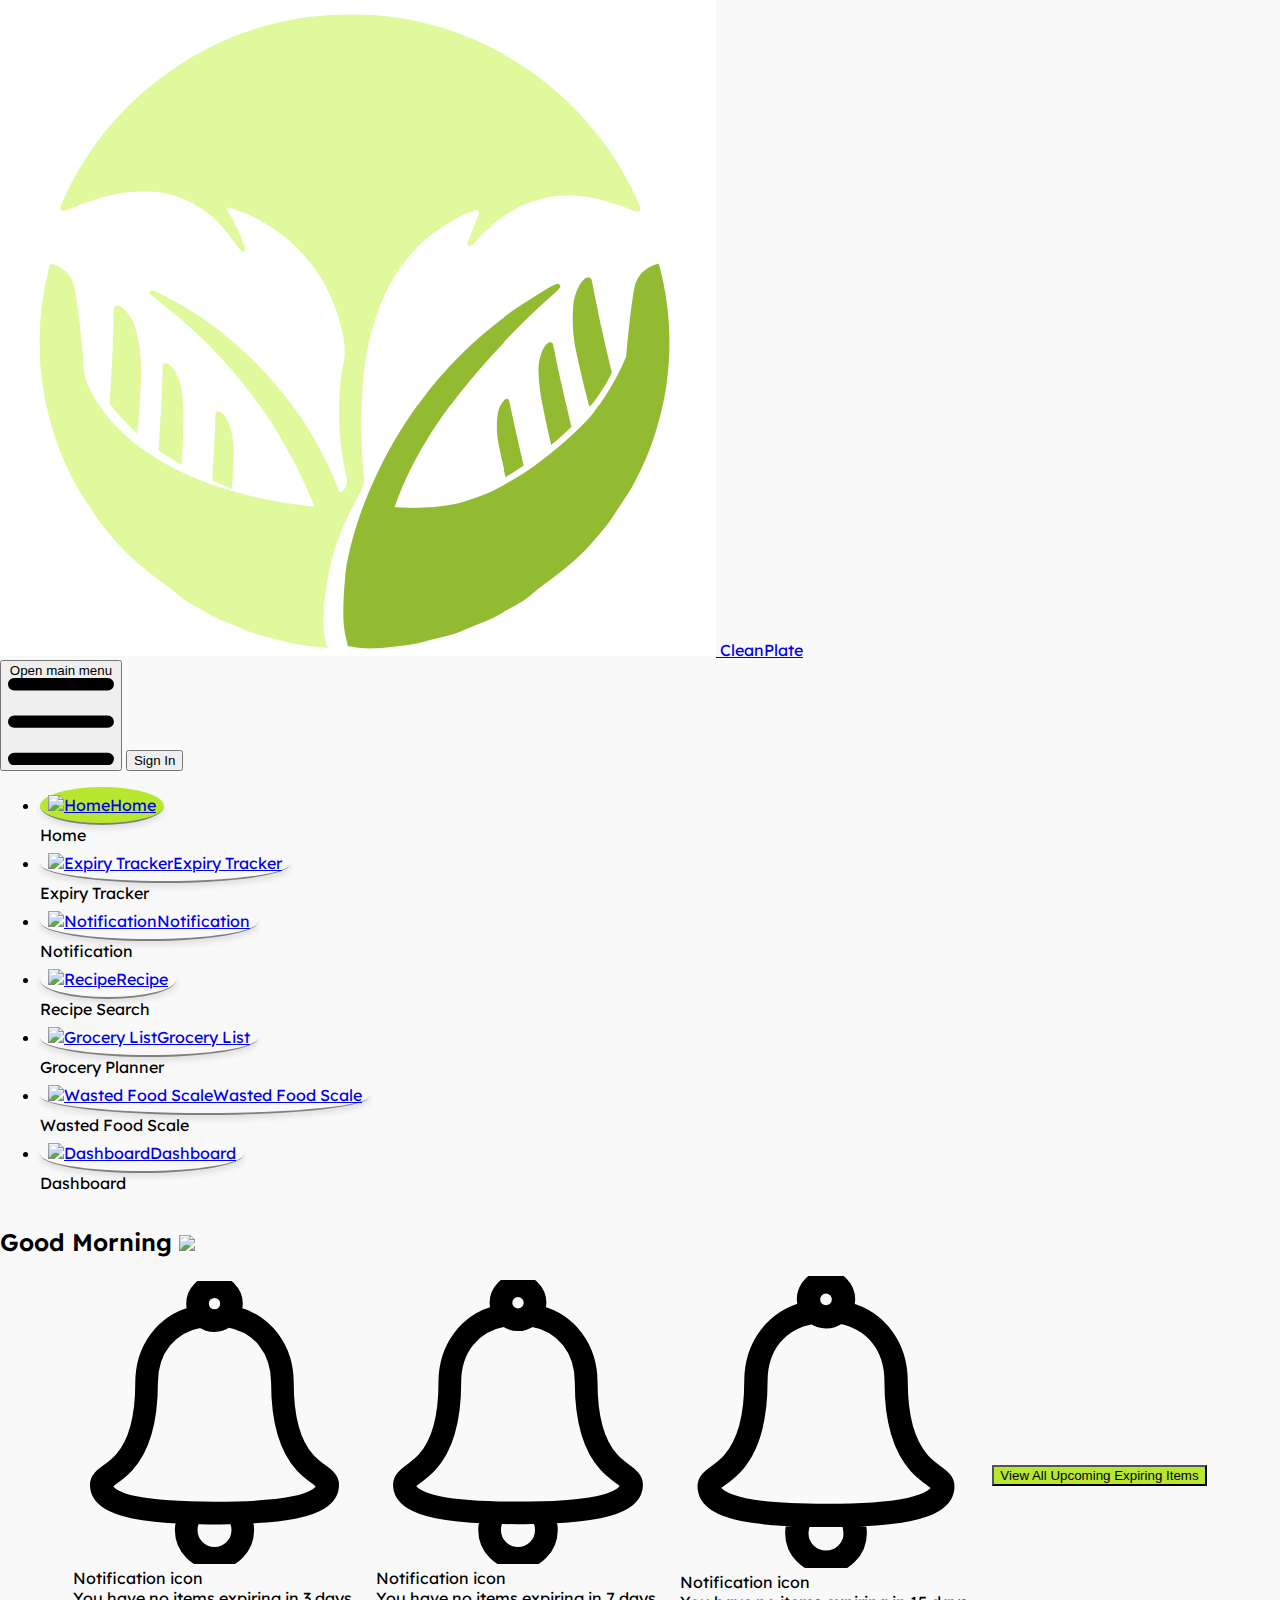
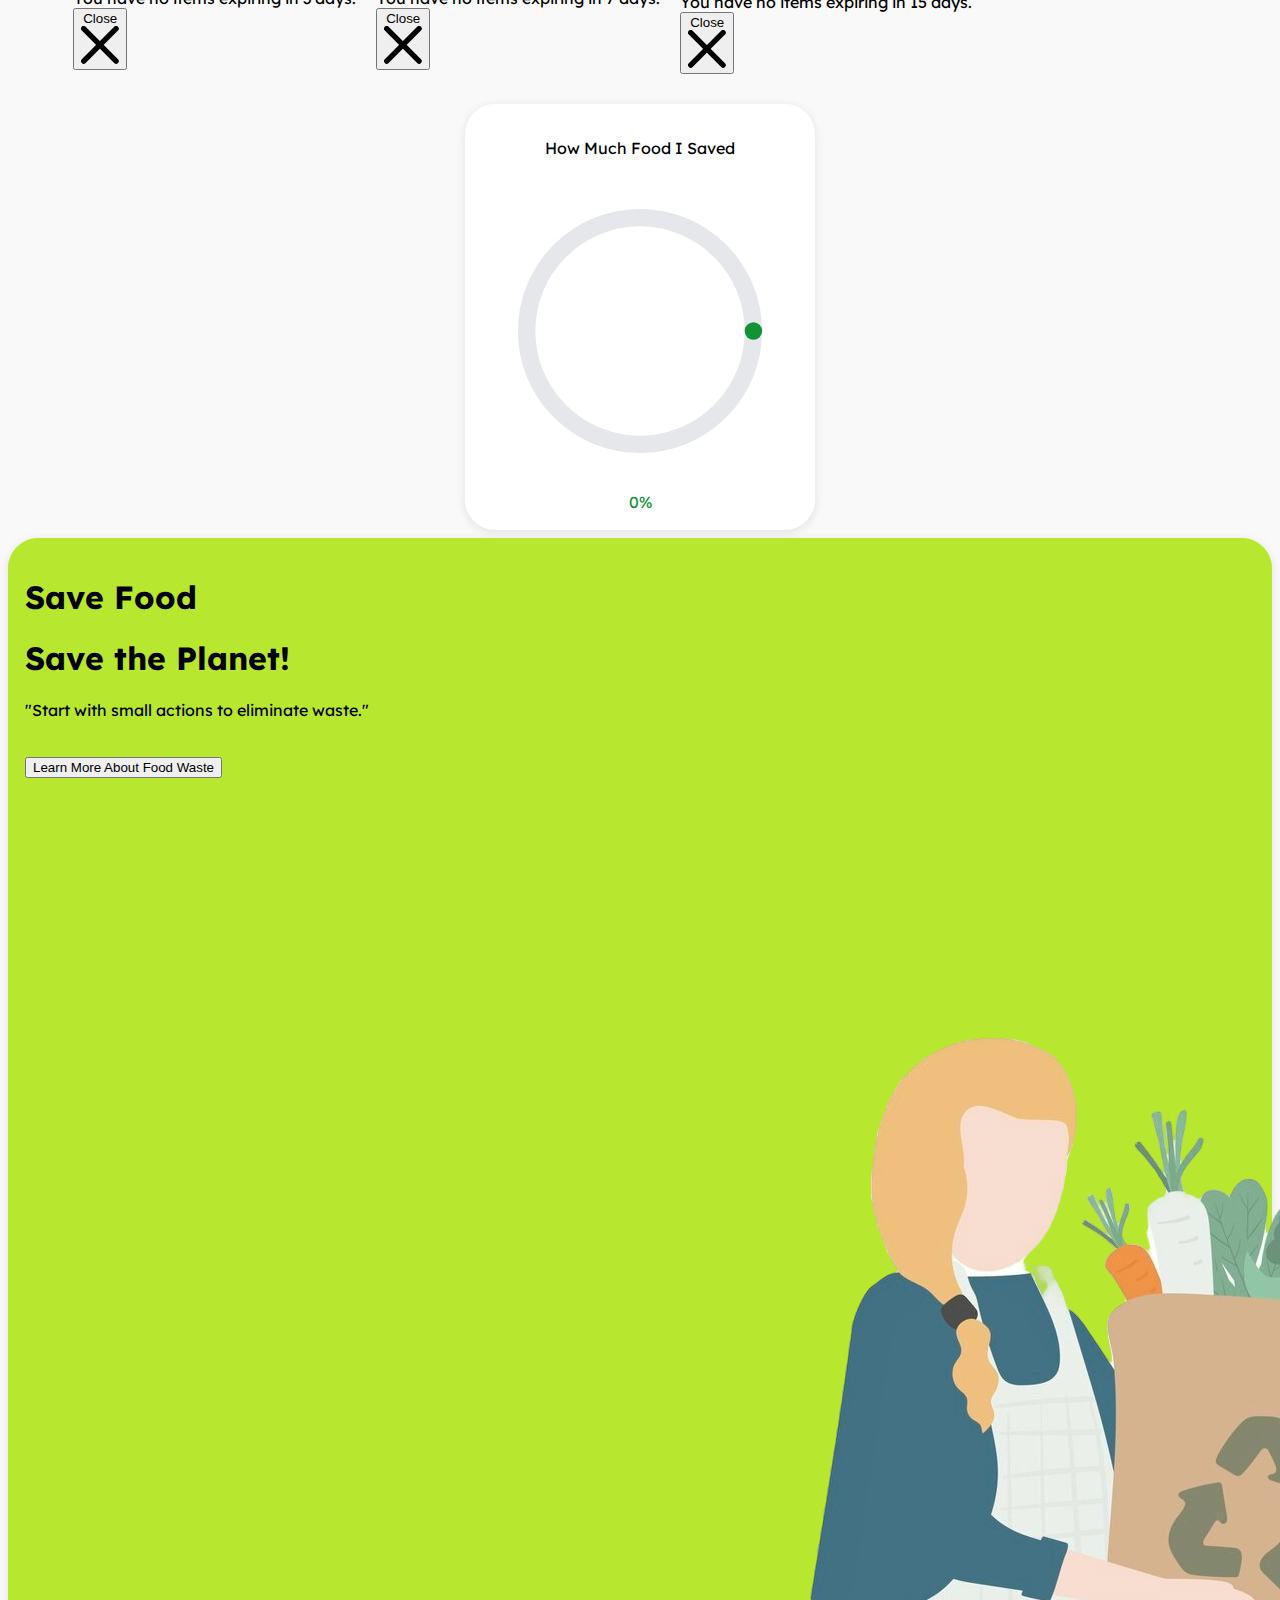
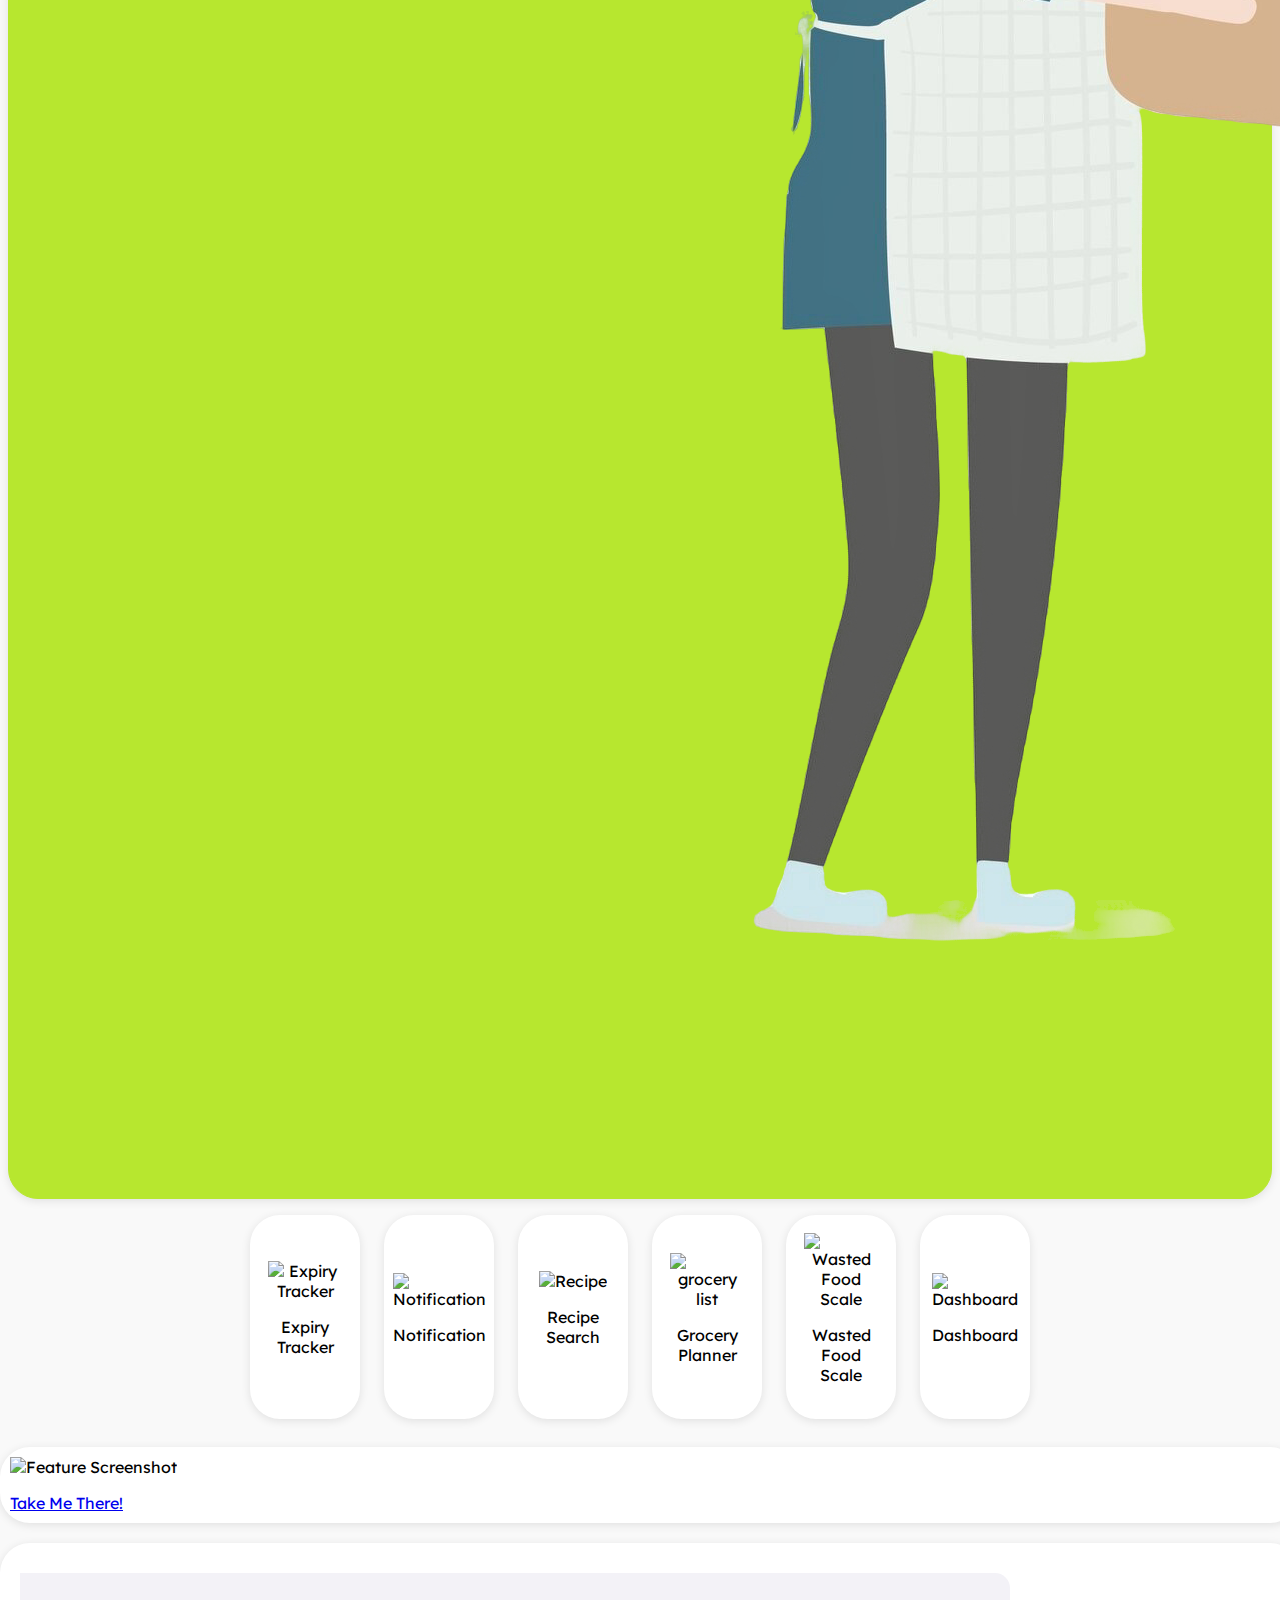
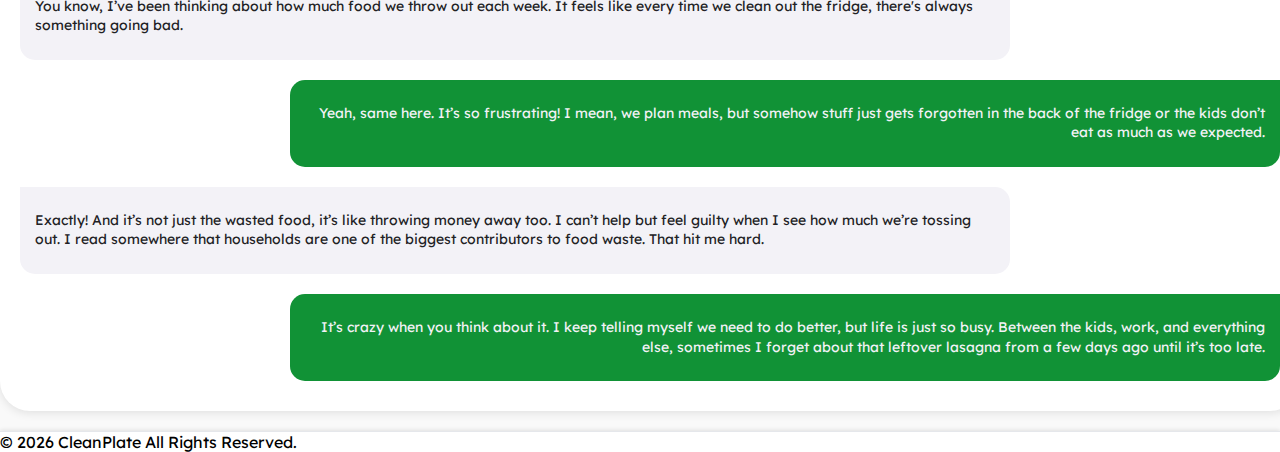
==== commit d4dcb46c: "Standardised map marker elements, linkage between pages, home page cta" ====
--- a/html/index.html
+++ b/html/index.html
@@ -465,10 +465,10 @@
                 <br />
                 <button
                   id="get-started"
-                  class="text-gray-900 bg-white font-medium rounded-full text-lg px-5 py-2.5"
+                  class="text-gray-900 bg-white font-medium rounded-full text-sm px-5 py-2.5"
                   onclick="window.location.href='../html/dashboard.html'"
                 >
-                  Get Started
+                  Learn More About Food Waste
                 </button>
               </div>
               <div style="width: 40%">
--- a/css/styles.css
+++ b/css/styles.css
@@ -542,6 +542,33 @@
 #grocery-list {
   padding: 20px;
   box-sizing: border-box;
-  height: 73vh;
+  height: 79vh;
   overflow: auto;
 }
+
+.supermarket {
+  background: rgba(253, 118, 103, 0.5);
+}
+
+.supermarket:hover,
+.supermarket.selected {
+  background: rgba(253, 118, 103, 0.8);
+}
+
+.meat-fish {
+  background: rgba(3, 227, 76, 0.5);
+}
+
+.meat-fish:hover,
+.meat-fish.selected {
+  background: rgba(3, 227, 76, 0.8);
+}
+
+.fruit-veg {
+  background: rgba(105, 145, 248, 0.5);
+}
+
+.fruit-veg:hover,
+.fruit-veg.selected {
+  background: rgba(105, 145, 248, 0.8);
+}
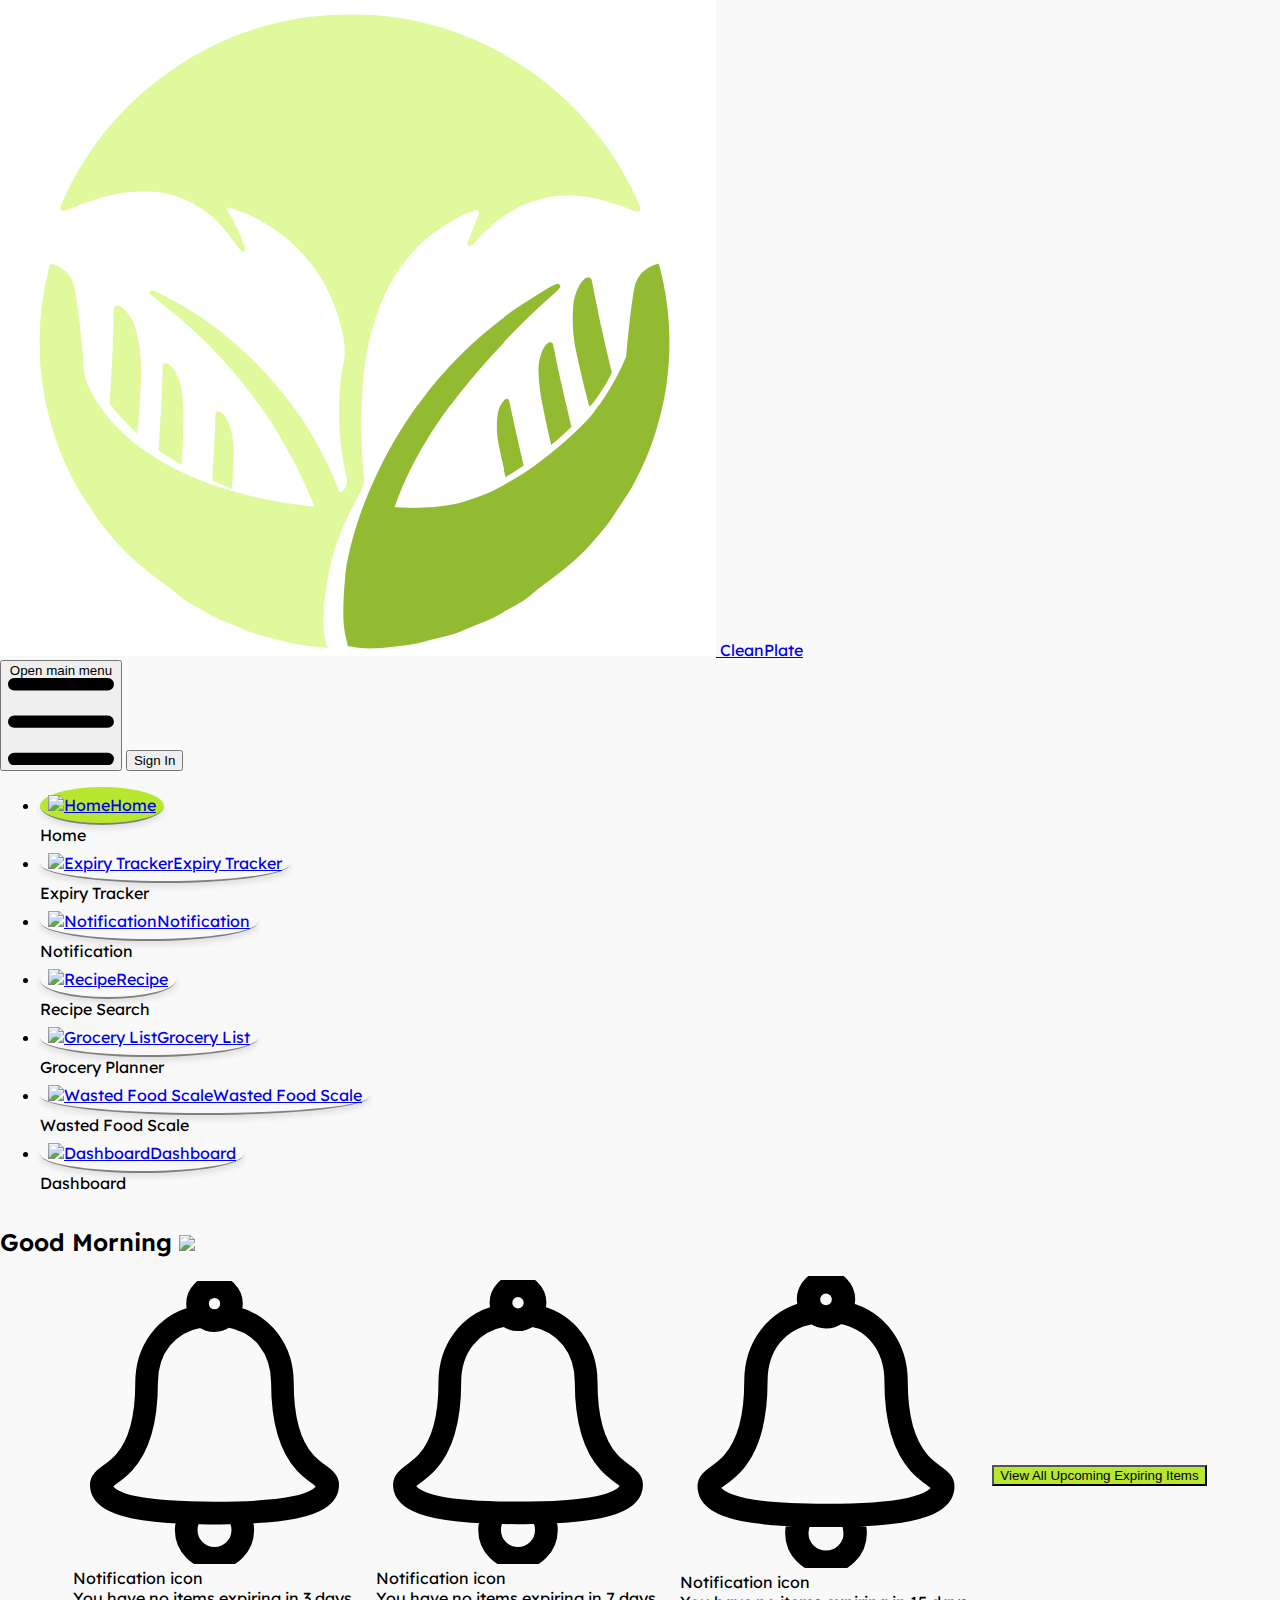
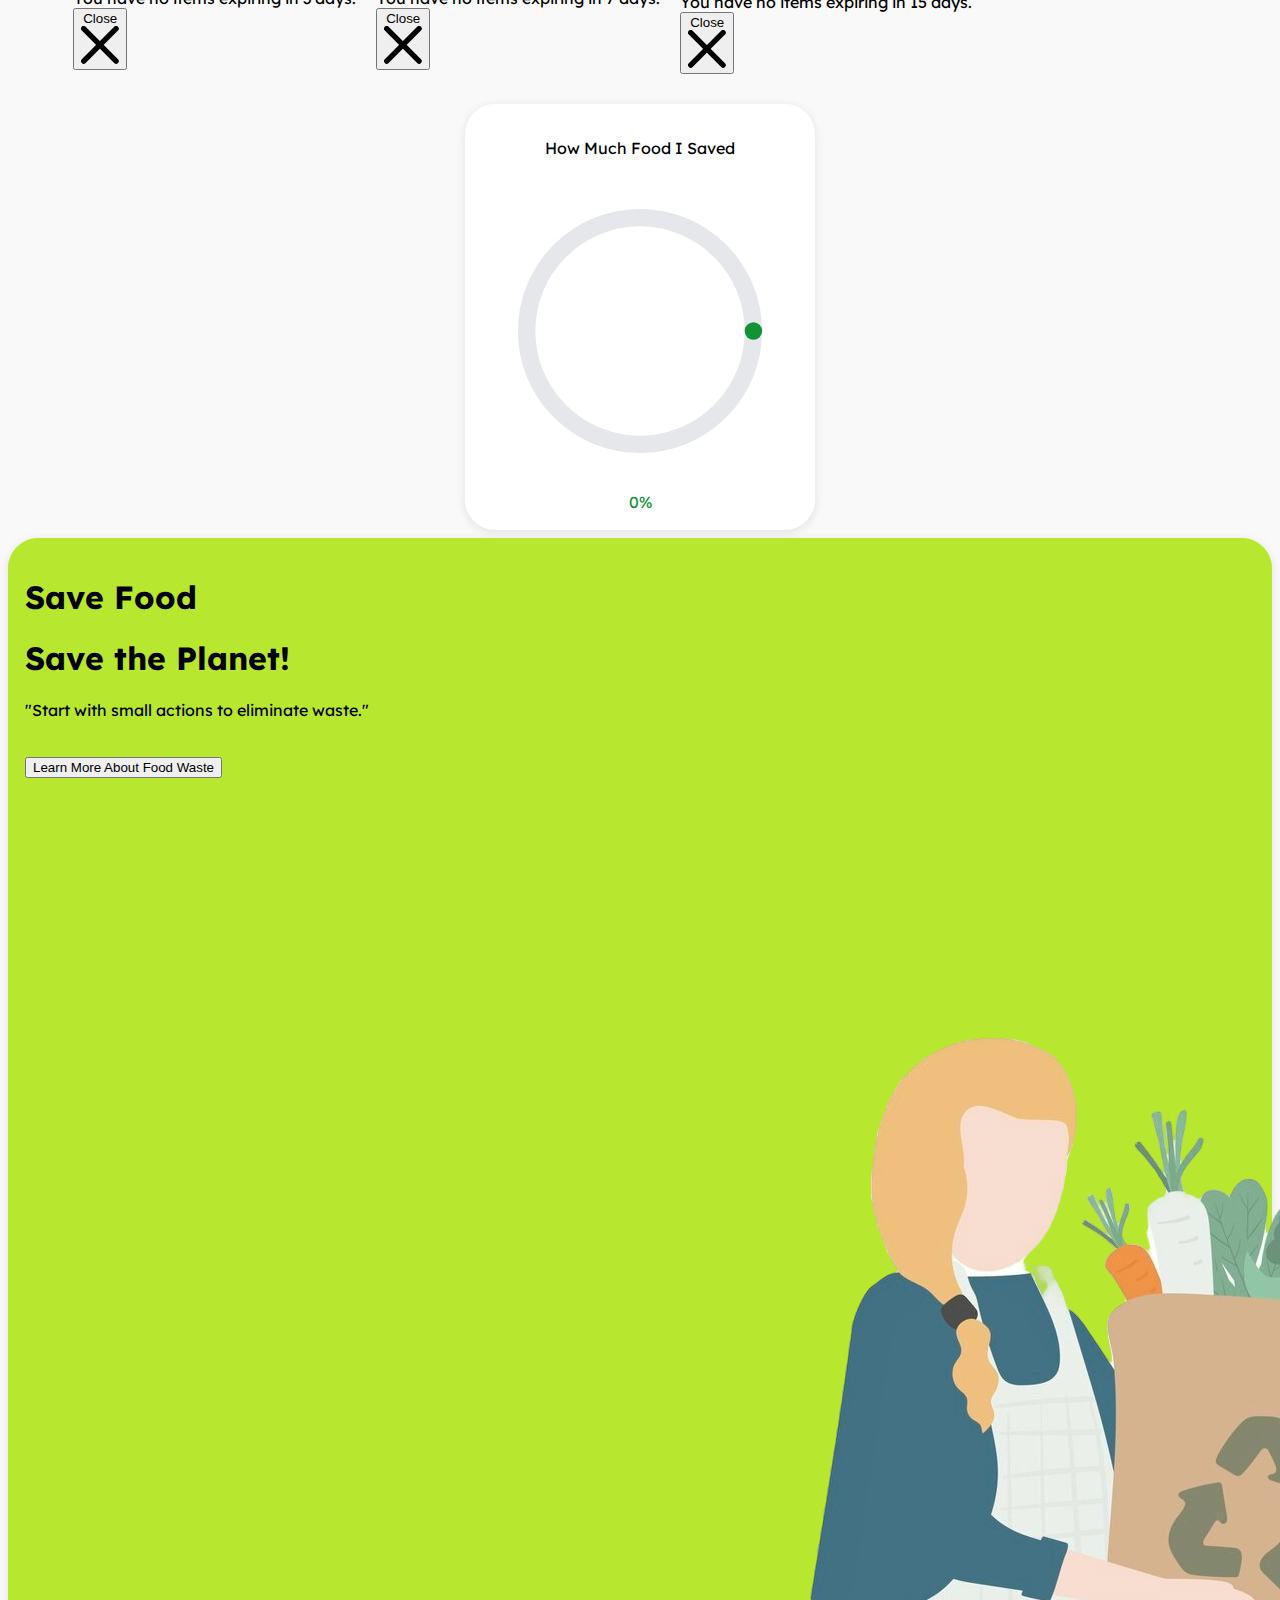
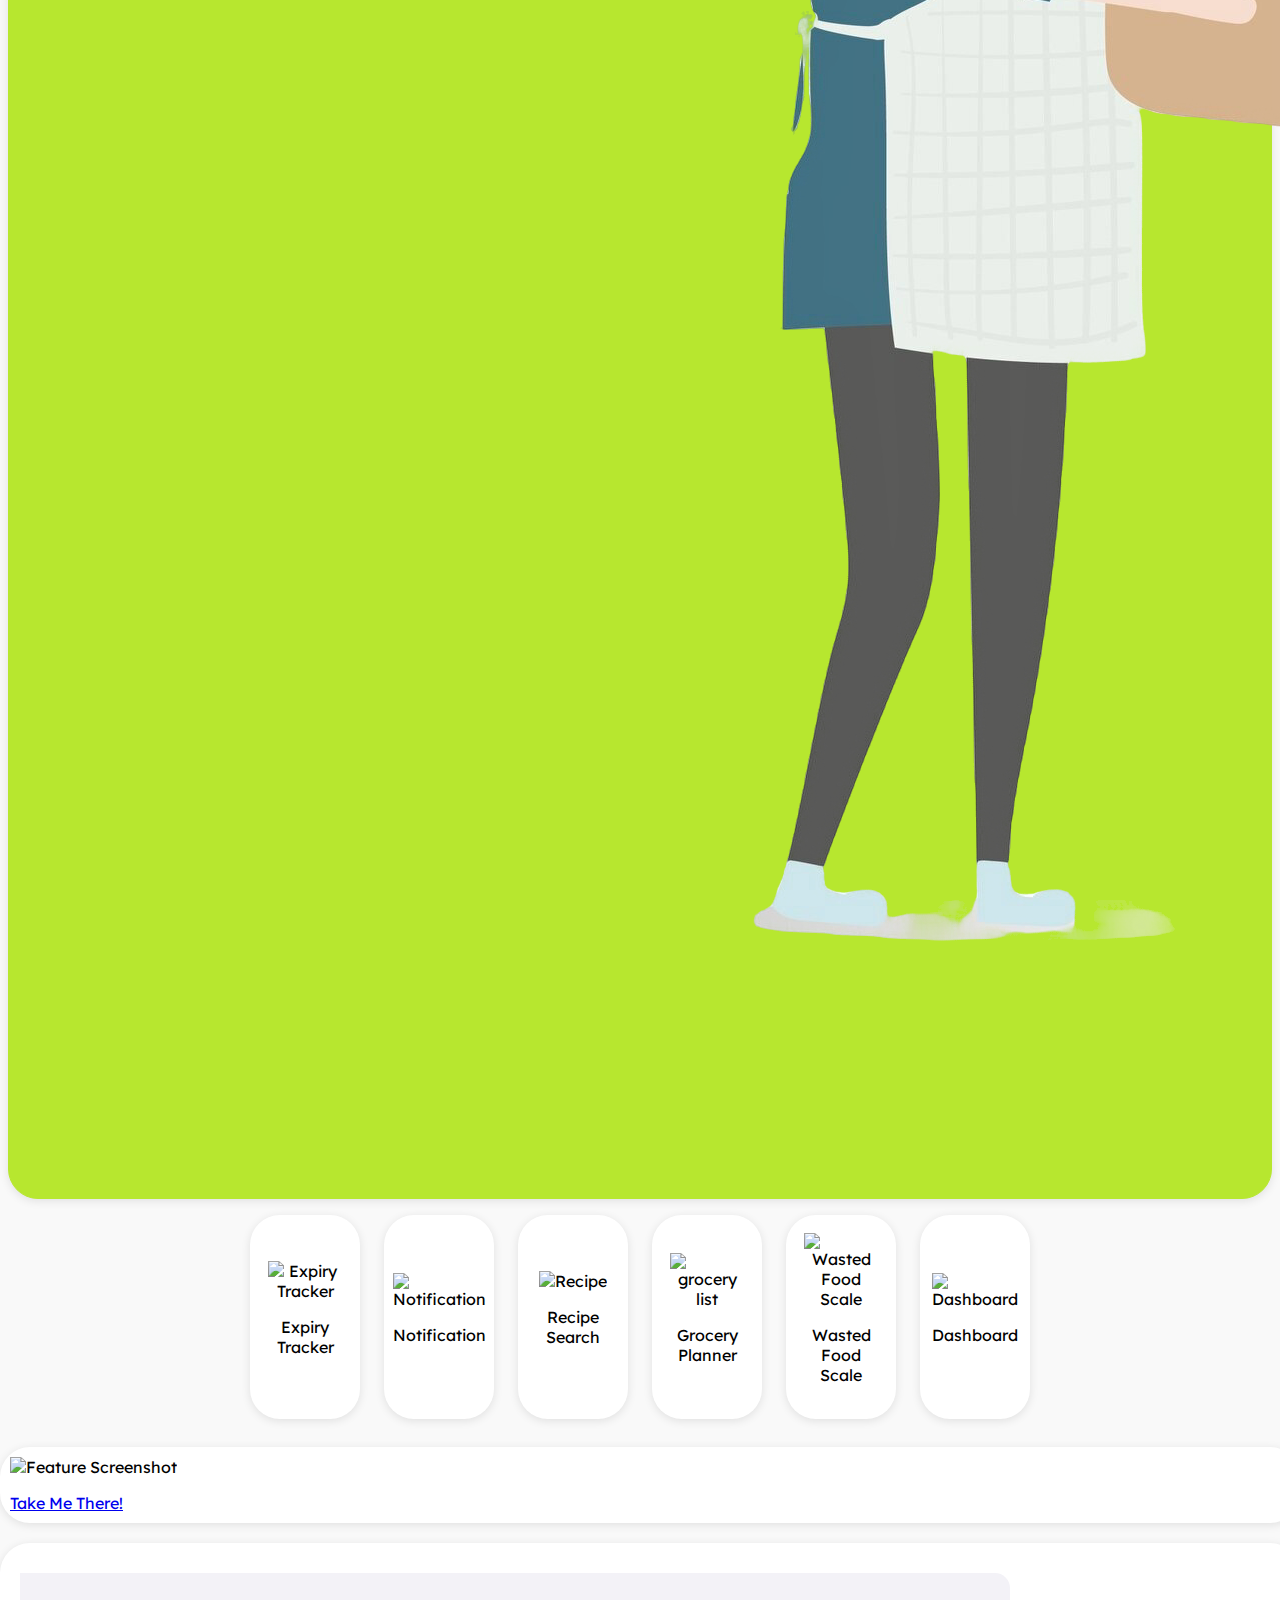
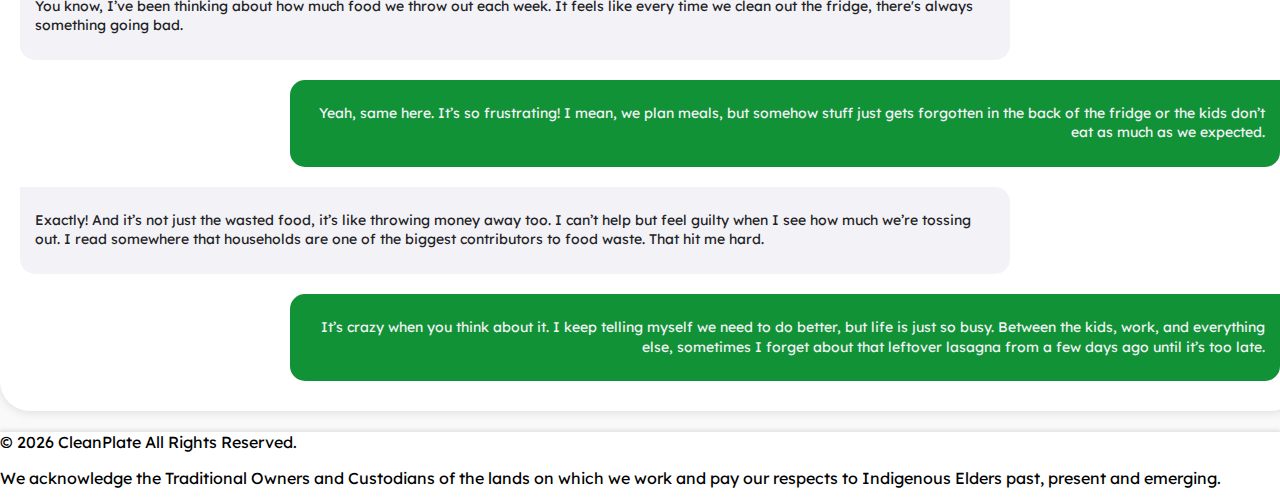
==== commit 73038252: "Add acknowledgement to traditional owners" ====
--- a/html/index.html
+++ b/html/index.html
@@ -645,6 +645,11 @@
       <span class="text-sm text-gray-500 sm:text-center">
         &copy; <span id="current-year"></span> CleanPlate All Rights Reserved.
       </span>
+      <p class="text-sm text-gray-500">
+        We acknowledge the Traditional Owners and Custodians of the lands on
+        which we work and pay our respects to Indigenous Elders past, present
+        and emerging.
+      </p>
     </footer>
 
     <script>
